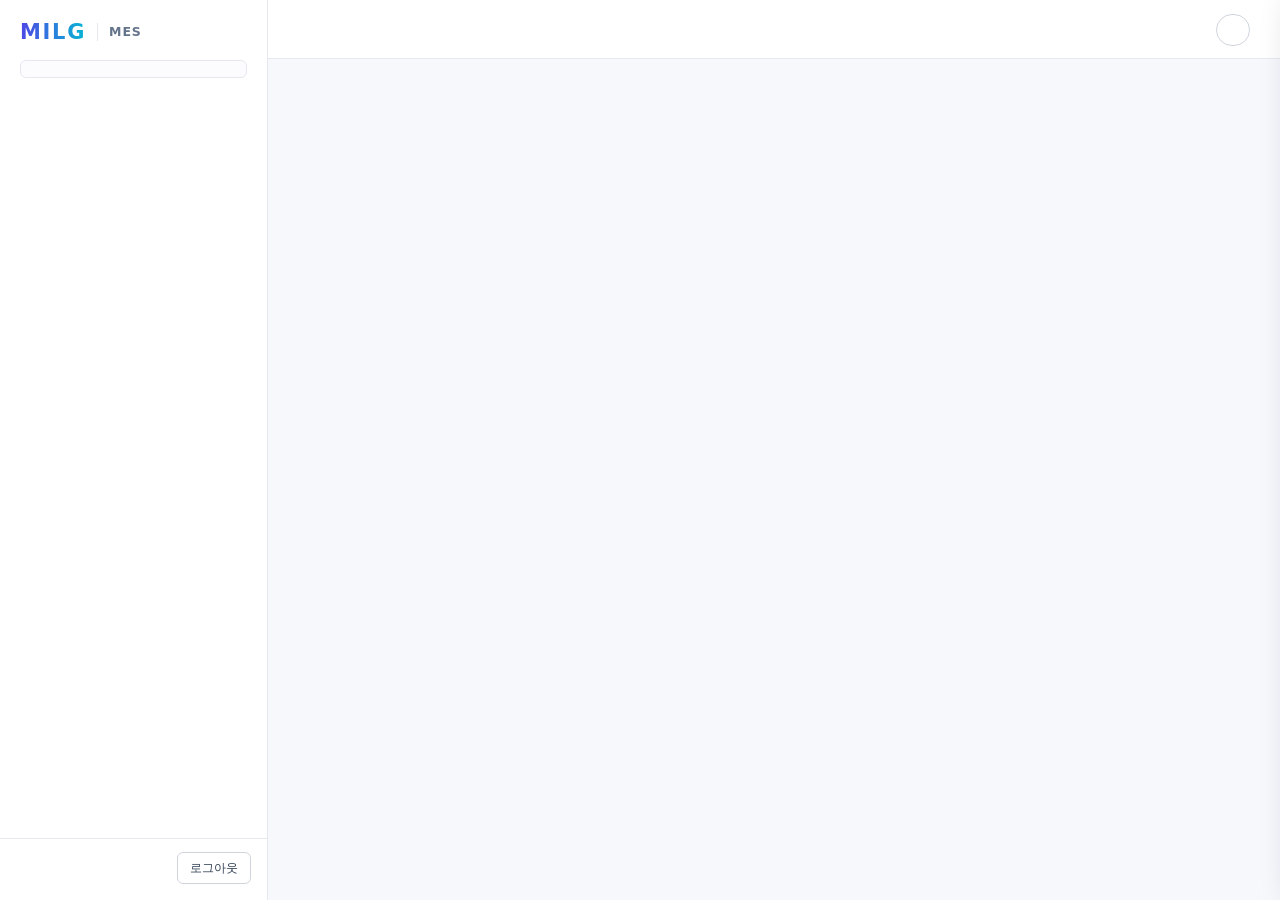
==== web/index.html @ d78b5c62 "MILG Trace 주력: 첫 화면 원인 분석, 설명문 제거, 현업 용어, 이름 통일" ====
<!doctype html>
<html lang="ko">
<head>
<meta charset="utf-8">
<meta name="viewport" content="width=device-width,initial-scale=1">
<title>MILG MES</title>
<link rel="stylesheet" href="css/style.css?v=615346ca">
<script>/* 화면을 그리기 전에 저장된 테마를 적용 — 깜빡임 방지 */
try{var t=localStorage.getItem("mlng_theme");if(t==="light"||t==="dark")document.documentElement.setAttribute("data-theme",t);}catch(e){}</script>
</head>
<body>
<div id="app">
  <aside id="rail">
    <div class="brand"><div class="mark">MILG</div><div class="nm">MES</div></div>
    <div class="plant" id="plant"></div>
    <nav id="nav"></nav>
    <div class="rfoot"><div id="who"></div><button class="out" id="logout">로그아웃</button></div>
  </aside>
  <main id="main">
    <header id="top">
      <div><div class="crumb" id="crumb"></div><h1 id="ttl"></h1></div>
      <div class="sp"></div>
      <div class="upd" id="upd"></div>
      <button class="themebtn" id="themebtn" title="화면 테마 바꾸기"></button>
    </header>
    <nav id="tabs" hidden></nav>
    <section id="view"></section>
  </main>
</div>

<aside id="drawer"><div class="dhead"><div><div class="crumb" id="dsub"></div><h3 id="dttl"></h3></div><button class="x" id="dclose" aria-label="닫기">×</button></div><div id="dbody"></div></aside>
<div id="shade"></div>

<div id="login"><div class="box">
  <div class="lmark">MILG</div>
  <h1>MILG MES</h1><p>MCT MES 와 같은 계정으로 로그인합니다</p>
  <label for="l-id">아이디</label><input class="in" id="l-id" autocomplete="username">
  <label for="l-pw">비밀번호</label><input class="in" id="l-pw" type="password" autocomplete="current-password">
  <div class="err" id="l-err"></div>
  <button class="btn pri" id="l-go" style="width:100%;margin-top:6px;padding:10px">로그인</button>
</div></div>

<div id="dlg"><div class="box">
  <h3>검사 결과 기록</h3>
  <div class="row"><label for="d-proc">공정</label><select class="in" id="d-proc"></select></div>
  <div class="row"><label for="d-lot">LOT</label><input class="in" id="d-lot" placeholder="HT-102410"></div>
  <div class="row"><label for="d-target">대상</label><input class="in" id="d-target" placeholder="타점·부품 번호 (선택)"></div>
  <div class="row"><label for="d-res">결과</label><select class="in" id="d-res"><option>불량</option><option>양호</option></select></div>
  <div class="row"><label for="d-code">불량 코드</label><select class="in" id="d-code"></select></div>
  <div class="row"><label for="d-qty">수량</label><input class="in" id="d-qty" type="number" min="1" value="1"></div>
  <div class="row"><label for="d-note">메모</label><input class="in" id="d-note"></div>
  <div class="err" id="d-msg" style="color:var(--danger);font-size:12.5px;min-height:16px"></div>
  <div class="act"><button class="btn" id="d-cancel">취소</button><button class="btn pri" id="d-save">저장</button></div>
</div></div>

<script src="js/build.js?v=f757119e"></script>
<script src="js/runtime.js?v=278a8aec"></script>
<script src="js/config.js?v=fb418eac"></script>
<script src="js/data.js?v=5019365e"></script>
<script src="js/core.js?v=113fc4b3"></script>
<script src="js/xlsx.js?v=d0769185"></script>
<script src="js/mod_common.js?v=69c2fc97"></script>
<script src="js/mod_line.js?v=c8025428"></script>
<script src="js/mod_press.js?v=6e820f8a"></script>
<script src="js/mod_weld.js?v=2e5af8d6"></script>
<script src="js/mod_heat.js?v=2b72d716"></script>
<script src="js/mod_mach.js?v=08c41587"></script>
<script src="js/mod_insp.js?v=5afa19bb"></script>
<script src="js/mod_plan.js?v=478bdb9b"></script>
<script src="js/catalog.js?v=3393c9ea"></script>
<script src="js/mod_buy.js?v=275c7b04"></script>
<script src="js/mod_ask.js?v=b11c6602"></script>
<script src="js/vendor/qrcode.js?v=18ae399f"></script>
<script src="js/trust.js?v=cbfe1a2c"></script>
<script src="js/mod_net.js?v=09a91a3f"></script>
<script src="js/mod_pass.js?v=6cf6ca07"></script>
<script src="js/mod_deal.js?v=0508c7e0"></script>
<script src="js/mod_agent.js?v=4ee466ca"></script>
<script src="js/mod_sync.js?v=8975e6bf"></script>
<script src="js/mod_fed.js?v=b12d218f"></script>
<script src="js/decide.js?v=0c44443b"></script>
<script src="js/stats.js?v=8c311be4"></script>
<script src="js/models.js?v=a2496b01"></script>
<script src="js/prove.js?v=74e70e18"></script>
<script src="js/mod_gate.js?v=46f5dcbf"></script>
<script src="js/mod_case.js?v=fe729a25"></script>
<script src="js/mod_cost.js?v=f2cebb17"></script>
<script src="js/mod_whatif.js?v=91aeac3c"></script>
<script src="js/mod_replay.js?v=176883e4"></script>
<script src="js/mod_shift.js?v=99f69ecb"></script>
<script src="js/mod_palette.js?v=700dd8e2"></script>
<script src="js/mod_models.js?v=6b872b33"></script>
<script src="js/mod_prove.js?v=a5848edd"></script>
<script src="js/mod_oee.js?v=f023a59f"></script>
<script src="js/mod_pop.js?v=79a6e753"></script>
<script src="js/mod_report.js?v=95b952f6"></script>
<script src="js/mod_assume.js?v=4100619f"></script>
<script src="js/mod_spc.js?v=ae3fef41"></script>
<script src="js/mod_ai.js?v=6830649d"></script>
<script src="js/mod_flow.js?v=acc7cbe6"></script>
<script src="js/boot.js?v=ff48c44d"></script>
</body>
</html>
---- web/css/style.css ----
/* 용접 품질 웹 — MCT MES 와 같은 디자인 토큰(색·모서리·왼쪽 기둥)을 그대로 쓴다.
   두 웹을 오갈 때 «다른 프로그램» 으로 느껴지지 않게 하는 것이 목적이다. */
:root{
  /* MLNG 테마 (Fresh) — 브랜드 층: 고객사 색으로 바꿀 때는 이 층만 바꾼다 */
  --brand:#4F46E5;--brand-strong:#4338CA;--brand-btn:#4F46E5;--brand-soft:#EEF0FF;--brand-line:#C7D2FE;
  --fresh:#06B6D4;--fresh-ink:#0E7490;--fresh-soft:#ECFEFF;--fresh-line:#A5F3FC;
  --rail:#FFFFFF;
  /* 상태 층 — 어느 고객사든 고정 */
  --danger:#D92D20;--danger-ink:#B42318;--danger-soft:#FEF3F2;--danger-line:#FECDCA;
  --warn:#DC6803;--warn-ink:#B54708;--warn-soft:#FFFAEB;--warn-line:#FEDF89;
  --ok-fill:#079455;--ok:#067647;--ok-soft:#ECFDF3;--ok-line:#ABEFC6;
  /* 바탕·글자 */
  --bg:#F7F8FC;--surface:#FFFFFF;--raise:#FCFCFE;--line:#E6E8F0;--line-2:#F2F4F8;--line-in:#D0D5DD;
  --ink:#0F172A;--ink-2:#334155;--muted:#64748B;--faint:#94A3B8;
  /* 기존 이름 → 새 토큰 */
  --accent:var(--brand);--accent-2:var(--brand-strong);--accent-soft:var(--brand-soft);--accent-line:var(--brand-line);
  --header:var(--brand);--header-2:var(--brand-strong);
  --chart-bar:#818CF8;--chart-grid:#F2F4F8;--chart-axis:#94A3B8;
  /* 공정 구분 — MCT = 인디고, 용접 = 시안 (주황·빨강·초록은 상태 전용) */
  --mct:#4F46E5;--weld:#0E7490;--weld-soft:#ECFEFF;--weld-line:#A5F3FC;
  --hl-row:#FFFBFA;--overlay:rgba(15,23,42,.18);--overlay-strong:rgba(15,23,42,.35);--shadow:rgba(15,23,42,.18);
  --login-bg:linear-gradient(135deg,#EEF0FF 0%,#ECFEFF 100%);
  --r:8px;--r-sm:6px;color-scheme:light;
}
*{box-sizing:border-box}
html,body{margin:0;height:100%}
body{background:var(--bg);color:var(--ink);
  font-family:"Pretendard","Apple SD Gothic Neo","Malgun Gothic","Noto Sans KR",system-ui,sans-serif;
  font-size:14px;line-height:1.5;-webkit-font-smoothing:antialiased}
button{font:inherit}
a{color:var(--accent)}

#app{display:grid;grid-template-columns:268px 1fr;height:100vh}
#main{display:flex;flex-direction:column;min-width:0;min-height:0}

/* ── 왼쪽 기둥 (MES 와 같은 구조) */
#rail{display:flex;flex-direction:column;min-height:0;color:#fff;
  background:var(--rail);box-shadow:1px 0 0 rgba(16,24,40,.14)}
#rail .brand{flex:none;display:flex;align-items:center;gap:11px;padding:20px 20px 16px;white-space:nowrap}
#rail .brand .mark{flex:none;font-weight:800;font-size:19px;letter-spacing:.06em;color:#fff;line-height:24px}
#rail .brand .nm{font-size:12.5px;font-weight:600;letter-spacing:.07em;color:rgba(255,255,255,.72);
  padding-left:11px;border-left:1px solid rgba(255,255,255,.28)}
#rail nav{flex:1;min-height:0;overflow-y:auto;padding:2px 12px 14px;display:flex;flex-direction:column;gap:2px}
.ngrp{font-size:10.5px;font-weight:700;letter-spacing:.1em;color:rgba(255,255,255,.5);padding:16px 11px 6px}
.ngrp:first-child{padding-top:4px}
#rail nav button,#rail nav a{display:flex;align-items:center;gap:11px;width:100%;background:transparent;border:0;
  color:rgba(255,255,255,.86);padding:10px 11px;border-radius:9px;font-size:13.5px;cursor:pointer;text-align:left;
  white-space:nowrap;text-decoration:none;transition:background .12s,color .12s}
#rail nav button:hover,#rail nav a:hover{background:rgba(255,255,255,.14);color:#fff}
#rail nav button.on{background:var(--brand);color:#fff;font-weight:700;box-shadow:0 2px 7px rgba(15,23,42,.22)}
#rail nav .ext{margin-top:8px;border:1px dashed rgba(255,255,255,.35)}
.ic{width:18px;height:18px;flex:none;fill:none;stroke:currentColor;stroke-width:1.7;stroke-linecap:round;stroke-linejoin:round}
.pill-n{margin-left:auto;font-size:11px;font-weight:700;background:var(--danger);color:#fff;border-radius:999px;padding:1px 7px}
#rail .rfoot{flex:none;display:flex;align-items:center;gap:10px;padding:13px 16px 16px;border-top:1px solid rgba(255,255,255,.15)}
#who{flex:1;min-width:0;font-size:12px;color:rgba(255,255,255,.82);overflow:hidden;text-overflow:ellipsis;white-space:nowrap}
#rail .out{flex:none;background:rgba(255,255,255,.14);border:1px solid rgba(255,255,255,.24);color:#fff;padding:6px 12px;
  border-radius:var(--r-sm);font-size:12px;cursor:pointer}

/* ── 상단 줄 */
#top{flex:none;display:flex;align-items:center;gap:14px;padding:18px 30px 14px;background:var(--surface);border-bottom:1px solid var(--line)}
#top h1{margin:0;font-size:21px;font-weight:750;letter-spacing:-.01em}
#top .sub{color:var(--muted);font-size:13px}
#top .sp{flex:1}
.mode{font-size:12px;font-weight:650;padding:4px 10px;border-radius:999px;border:1px solid var(--line-in);color:var(--ink-2);background:var(--raise)}
.mode.live{border-color:var(--ok-line);background:var(--ok-soft);color:var(--ok)}
.mode.demo{border-color:var(--warn-line);background:var(--warn-soft);color:var(--warn-ink)}

#view{flex:1;min-height:0;overflow:auto;padding:24px 30px 40px}

/* ── 공통 블록 */
.grid{display:grid;gap:16px}
.g2{grid-template-columns:repeat(2,minmax(0,1fr))}.g3{grid-template-columns:repeat(3,minmax(0,1fr))}.g4{grid-template-columns:repeat(4,minmax(0,1fr))}
@media(max-width:1180px){.g3,.g4{grid-template-columns:repeat(2,minmax(0,1fr))}}
.card{background:var(--surface);border:1px solid var(--line);border-radius:var(--r);padding:18px 20px;min-width:0}
.card h2{margin:0 0 12px;font-size:15.5px;font-weight:720;display:flex;align-items:center;gap:8px}
.card h2 .more{margin-left:auto;font-size:12.5px;font-weight:600;text-decoration:none}
.card .note{color:var(--muted);font-size:12.5px;margin:8px 0 0}
.sec{margin:26px 0 12px;font-size:13px;font-weight:750;color:var(--muted);letter-spacing:.04em}
.kpi .lab{font-size:12.5px;color:var(--muted);font-weight:600}
.kpi .val{font-size:30px;font-weight:780;letter-spacing:-.02em;margin-top:2px}
.kpi .val small{font-size:14px;color:var(--muted);font-weight:600;margin-left:4px}
.kpi .foot{font-size:12.5px;color:var(--ink-2);margin-top:4px}
.proc{display:inline-flex;align-items:center;gap:6px;font-size:11.5px;font-weight:750;padding:2px 8px;border-radius:999px}
.proc.mct{background:var(--accent-soft);color:var(--mct);border:1px solid var(--accent-line)}
.proc.spot,.proc.arc,.proc.weld{background:var(--weld-soft);color:var(--weld);border:1px solid var(--weld-line)}
.lane{border-top:3px solid var(--mct)}.lane.w{border-top-color:var(--weld)}

.tag{display:inline-block;font-size:12px;font-weight:700;padding:2px 9px;border-radius:999px}
.t-경보,.t-danger{background:var(--danger-soft);color:var(--danger-ink);border:1px solid var(--danger-line)}
.t-주의,.t-warn{background:var(--warn-soft);color:var(--warn-ink);border:1px solid var(--warn-line)}
.t-안정,.t-info{background:var(--ok-soft);color:var(--ok);border:1px solid var(--ok-line)}

table.tb{width:100%;border-collapse:collapse;font-size:13.5px}
.tb th{text-align:left;font-size:12px;color:var(--muted);font-weight:650;padding:8px 10px;border-bottom:1px solid var(--line);
  background:var(--raise);position:sticky;top:0}
.tb td{padding:9px 10px;border-bottom:1px solid var(--line-2);vertical-align:middle}
.tb td.n,.tb th.n{text-align:right;font-variant-numeric:tabular-nums}
.tb tr.hl td{background:var(--hl-row)}
.tbwrap{max-height:520px;overflow:auto;border:1px solid var(--line);border-radius:var(--r-sm)}

.alist{display:flex;flex-direction:column;gap:8px}
.al{display:flex;gap:12px;align-items:flex-start;padding:12px 14px;border:1px solid var(--line);border-radius:var(--r-sm);background:var(--raise)}
.al .lv{width:8px;align-self:stretch;border-radius:4px;background:var(--faint)}
.al.danger .lv{background:var(--danger)}.al.warn .lv{background:var(--warn)}.al.info .lv{background:var(--brand)}
.al .tt{font-weight:700;font-size:14px}.al .bd{color:var(--ink-2);font-size:13px;margin-top:2px}
.al .mt{color:var(--muted);font-size:12px;margin-top:4px;display:flex;gap:8px;align-items:center;flex-wrap:wrap}

.seg{display:inline-flex;border:1px solid var(--line-in);border-radius:var(--r-sm);overflow:hidden}
.seg button{border:0;background:var(--surface);padding:6px 14px;font-size:13px;cursor:pointer;color:var(--ink-2)}
.seg button.on{background:var(--accent);color:#fff;font-weight:650}
.tools{display:flex;gap:10px;align-items:center;flex-wrap:wrap;margin-bottom:12px}
.btn{border:1px solid var(--line-in);background:var(--surface);color:var(--ink);padding:7px 14px;border-radius:var(--r-sm);cursor:pointer;font-size:13px}
.btn.pri{background:var(--accent);border-color:var(--accent);color:#fff;font-weight:650}
.btn.sm{padding:4px 10px;font-size:12.5px}
input.in,select.in,textarea.in{border:1px solid var(--line-in);border-radius:var(--r-sm);padding:7px 10px;font:inherit;font-size:13.5px;background:var(--surface);color:var(--ink)}

.bars{display:flex;align-items:flex-end;gap:8px;height:150px;padding-top:6px}
.bars .b{flex:1;display:flex;flex-direction:column;align-items:center;gap:4px;min-width:0}
.bars .b i{display:block;width:100%;background:var(--chart-bar);border-radius:5px 5px 0 0}
.bars .b span{font-size:11px;color:var(--muted)}
.bars .b em{font-size:11px;color:var(--ink-2);font-style:normal}

.beadmap{display:flex;flex-direction:column;gap:10px}
.beadrow{display:flex;gap:10px;align-items:center}
.beadrow .lab{width:70px;flex:none;font-size:12.5px;color:var(--muted);font-weight:650}
.beads{display:flex;flex-wrap:wrap;gap:4px}
.beads i{width:22px;height:22px;border-radius:5px;display:block;cursor:default}

.flow{display:flex;align-items:stretch;gap:0;flex-wrap:wrap}
.flow .st{flex:1;min-width:150px;padding:14px;border:1px solid var(--line);background:var(--raise);border-radius:var(--r-sm);font-size:13px}
.flow .st b{display:block;font-size:13.5px;margin-bottom:4px}
.flow .ar{align-self:center;padding:0 8px;color:var(--faint);font-size:18px}
.empty{padding:26px;text-align:center;color:var(--muted);font-size:13.5px}
.fig{max-width:100%;border:1px solid var(--line);border-radius:var(--r-sm)}

/* ── 로그인 */
#login{position:fixed;inset:0;display:none;align-items:center;justify-content:center;background:linear-gradient(180deg,var(--header-2),var(--header))}
#login .box{width:380px;background:var(--surface);border-radius:14px;padding:30px 30px 24px;box-shadow:0 18px 50px rgba(15,23,42,.3)}
#login h1{margin:0 0 4px;font-size:20px}#login p{margin:0 0 18px;color:var(--muted);font-size:13px}
#login label{display:block;font-size:12.5px;font-weight:650;color:var(--ink-2);margin:10px 0 4px}
#login input{width:100%}
#login .err{color:var(--danger);font-size:12.5px;min-height:18px;margin-top:8px}

/* ── 기록 창 */
#dlg{position:fixed;inset:0;display:none;align-items:center;justify-content:center;background:var(--overlay-strong);z-index:50}
#dlg .box{width:420px;background:var(--surface);border-radius:12px;padding:22px 24px;box-shadow:0 18px 50px rgba(15,23,42,.3)}
#dlg h3{margin:0 0 12px;font-size:16px}
#dlg .row{display:flex;flex-direction:column;gap:4px;margin-bottom:10px}
#dlg .row label{font-size:12.5px;font-weight:650;color:var(--ink-2)}
#dlg .act{display:flex;justify-content:flex-end;gap:8px;margin-top:6px}

/* ── 현업형 보강: 경로 표시, 갱신 시각, 상세 서랍, 상태 점 */
#top{padding:14px 30px 12px}
#top h1{font-size:20px}
.crumb{font-size:12px;color:var(--muted);font-weight:600;letter-spacing:.02em;margin-bottom:2px}
.upd{font-size:12px;color:var(--muted);white-space:nowrap}
.dot{display:inline-block;width:8px;height:8px;border-radius:50%;margin-right:6px;vertical-align:1px;background:var(--faint)}
.dot.ok{background:var(--ok-fill)}.dot.warn{background:var(--warn)}.dot.danger{background:var(--danger)}
.kpi{padding:16px 18px}
.kpi .val{font-size:28px}
.kpi.click{cursor:pointer;transition:border-color .12s,box-shadow .12s}
.kpi.click:hover{border-color:var(--accent-line);box-shadow:0 2px 10px rgba(0,78,161,.08)}
.tb tbody tr.click{cursor:pointer}
.tb tbody tr.click:hover td{background:var(--accent-soft)}
.lst{display:flex;flex-direction:column}
.lst .it{display:flex;align-items:center;gap:12px;padding:11px 2px;border-bottom:1px solid var(--line-2)}
.lst .it:last-child{border-bottom:0}
.lst .it .m{flex:1;min-width:0}
.lst .it .t{font-weight:650;font-size:13.5px;white-space:nowrap;overflow:hidden;text-overflow:ellipsis}
.lst .it .s{font-size:12px;color:var(--muted)}
.lst .it .r{font-size:12px;color:var(--muted);white-space:nowrap}
.stat{display:grid;grid-template-columns:1fr auto;gap:8px 16px;font-size:13.5px}
.stat dt{color:var(--muted)}.stat dd{margin:0;text-align:right;font-weight:650;font-variant-numeric:tabular-nums}
.gauge{height:8px;background:var(--line-2);border-radius:4px;position:relative;margin-top:6px}
.gauge .band{position:absolute;top:0;bottom:0;background:var(--ok-line);border:1px solid var(--ok-fill);border-radius:4px}
.gauge .pin{position:absolute;top:-4px;width:3px;height:16px;border-radius:2px;background:var(--ink)}
#drawer{position:fixed;top:0;right:0;bottom:0;width:440px;max-width:94vw;background:var(--surface);z-index:40;box-shadow:-10px 0 30px var(--shadow);
  transform:translateX(105%);transition:transform .18s ease;display:flex;flex-direction:column}
#drawer.on{transform:none}
#drawer .dhead{display:flex;align-items:flex-start;gap:10px;padding:18px 22px 14px;border-bottom:1px solid var(--line)}
#drawer h3{margin:0;font-size:17px}
#drawer .x{margin-left:auto;border:0;background:transparent;font-size:24px;line-height:1;color:var(--muted);cursor:pointer}
#dbody{flex:1;overflow:auto;padding:18px 22px 24px}
#dbody .blk{margin-bottom:20px}
#dbody .blk h4{margin:0 0 10px;font-size:12.5px;color:var(--muted);letter-spacing:.04em}
#shade{position:fixed;inset:0;background:var(--overlay);z-index:39;display:none}
#shade.on{display:block}
.lmark{font-weight:800;color:var(--accent);font-size:20px;letter-spacing:.06em;margin-bottom:14px}


/* ── Fresh: 밝은 왼쪽 기둥 + 인디고→시안 워드마크 ───────────── */
#rail{background:var(--rail);color:var(--ink);box-shadow:none;border-right:1px solid var(--line)}
#rail .brand .mark{background:linear-gradient(90deg,var(--brand) 0%,var(--fresh) 100%);-webkit-background-clip:text;background-clip:text;color:transparent;font-size:21px;letter-spacing:.08em}
#rail .brand .nm{color:var(--muted);border-left-color:var(--line)}
.ngrp{color:var(--faint)}
#rail nav button,#rail nav a{color:var(--ink-2)}
#rail nav button:hover,#rail nav a:hover{background:var(--line-2);color:var(--ink)}
#rail nav button.on{background:var(--brand-soft);color:var(--brand);font-weight:700;box-shadow:inset 3px 0 0 var(--brand)}
#rail nav .ext{border:1px dashed var(--line-in);color:var(--brand)}
#rail .rfoot{border-top-color:var(--line)}
#who{color:var(--muted)}
#rail .out{background:var(--surface);border-color:var(--line-in);color:var(--ink-2)}
#rail .out:hover{background:var(--line-2)}
#top{border-bottom-color:var(--line)}
.kpi.click:hover{border-color:var(--brand-line);box-shadow:0 4px 16px rgba(79,70,229,.10)}
.btn.pri{background:var(--brand-btn);border-color:var(--brand-btn);color:#fff}
.btn.pri:hover{filter:brightness(.92)}
.seg button.on{background:var(--brand-btn);color:#fff}
#login{background:var(--login-bg)}
#login .box{box-shadow:0 18px 50px rgba(79,70,229,.16)}
.lmark{background:linear-gradient(90deg,var(--brand),var(--fresh));-webkit-background-clip:text;background-clip:text;color:transparent;font-size:24px}
.card h2 .more,.more{color:var(--brand)}


/* ── 다크 모드 — 같은 토큰 이름에 어두운 값만 바꿔 넣는다.
   시스템 설정을 따르되(data-theme 없음), 화면의 단추로 고정할 수 있다. */
@media (prefers-color-scheme: dark){ :root:not([data-theme="light"]){ --brand:#818CF8;--brand-strong:#A5B4FC;--brand-btn:#5B5BF0;--brand-soft:#1E2150;--brand-line:#3B4195;
  --fresh:#22D3EE;--fresh-ink:#67E8F9;--fresh-soft:#0B2A33;--fresh-line:#155E75;--rail:#0F1424;
  --danger:#F04438;--danger-ink:#FDA29B;--danger-soft:#2D1416;--danger-line:#7A271A;
  --warn:#F79009;--warn-ink:#FEC84B;--warn-soft:#2B2009;--warn-line:#7A4A0B;
  --ok-fill:#17B26A;--ok:#75E0A7;--ok-soft:#0C2A1E;--ok-line:#0B6B44;
  --bg:#0B1020;--surface:#121829;--raise:#161D31;--line:#242C44;--line-2:#1B2237;--line-in:#38435F;
  --ink:#E6E9F2;--ink-2:#C3C9D8;--muted:#8C95AB;--faint:#5E6880;
  --chart-bar:#6366F1;--chart-grid:#1B2237;--chart-axis:#5E6880;
  --mct:#A5B4FC;--weld:#67E8F9;--weld-soft:#0B2A33;--weld-line:#155E75;
  --hl-row:#22161C;--overlay:rgba(0,0,0,.45);--overlay-strong:rgba(0,0,0,.6);--shadow:rgba(0,0,0,.5);
  --login-bg:linear-gradient(135deg,#141A3A 0%,#0B2A33 100%);color-scheme:dark; } }
:root[data-theme="dark"]{ --brand:#818CF8;--brand-strong:#A5B4FC;--brand-btn:#5B5BF0;--brand-soft:#1E2150;--brand-line:#3B4195;
  --fresh:#22D3EE;--fresh-ink:#67E8F9;--fresh-soft:#0B2A33;--fresh-line:#155E75;--rail:#0F1424;
  --danger:#F04438;--danger-ink:#FDA29B;--danger-soft:#2D1416;--danger-line:#7A271A;
  --warn:#F79009;--warn-ink:#FEC84B;--warn-soft:#2B2009;--warn-line:#7A4A0B;
  --ok-fill:#17B26A;--ok:#75E0A7;--ok-soft:#0C2A1E;--ok-line:#0B6B44;
  --bg:#0B1020;--surface:#121829;--raise:#161D31;--line:#242C44;--line-2:#1B2237;--line-in:#38435F;
  --ink:#E6E9F2;--ink-2:#C3C9D8;--muted:#8C95AB;--faint:#5E6880;
  --chart-bar:#6366F1;--chart-grid:#1B2237;--chart-axis:#5E6880;
  --mct:#A5B4FC;--weld:#67E8F9;--weld-soft:#0B2A33;--weld-line:#155E75;
  --hl-row:#22161C;--overlay:rgba(0,0,0,.45);--overlay-strong:rgba(0,0,0,.6);--shadow:rgba(0,0,0,.5);
  --login-bg:linear-gradient(135deg,#141A3A 0%,#0B2A33 100%);color-scheme:dark; }
.themebtn{border:1px solid var(--line-in);background:var(--surface);color:var(--ink-2);border-radius:999px;padding:5px 12px;font-size:12.5px;cursor:pointer;display:inline-flex;align-items:center;gap:6px}
.themebtn:hover{background:var(--line-2)}
.themebtn svg{width:15px;height:15px;fill:none;stroke:currentColor;stroke-width:1.8;stroke-linecap:round;stroke-linejoin:round}

.proc.data{background:var(--line-2);color:var(--ink-2);border:1px solid var(--line-in)}
.fig{background:#fff}

/* ── 용접 현황 */
.g21{grid-template-columns:minmax(0,2fr) minmax(0,1fr)}
@media(max-width:1180px){.g21{grid-template-columns:minmax(0,1fr)}}
.h2sub{font-size:12.5px;font-weight:500;color:var(--muted)}
.seg.sm button{padding:5px 11px;font-size:12.5px}
.chart{width:100%;height:auto;display:block}
.chart .grid{stroke:var(--chart-grid);stroke-width:1}
.chart .ax{font-size:11px;fill:var(--muted);font-variant-numeric:tabular-nums}
.chart .band{fill:var(--ok-fill);opacity:.14}
.chart .lobe{fill:var(--ok-fill);fill-opacity:.12;stroke:var(--ok-fill);stroke-width:1.5}
.chart .lim{stroke:var(--warn);stroke-width:1.2;stroke-dasharray:5 4}
.chart .ma{fill:none;stroke:var(--brand);stroke-width:1.8;stroke-linejoin:round}
.chart .pt{fill:var(--chart-axis);opacity:.42}
.chart .pt.out{fill:var(--warn);opacity:.85}
.chart .pt.bad{fill:var(--danger);opacity:1;stroke:var(--surface);stroke-width:1.5}
.mstrip{display:grid;grid-template-columns:repeat(5,minmax(0,1fr));gap:1px;background:var(--line-2);border:1px solid var(--line-2);border-radius:var(--r-sm);overflow:hidden;margin-top:12px}
.mstrip>div{background:var(--surface);padding:9px 12px;min-width:0}
.mstrip span{display:block;font-size:11.5px;color:var(--muted);font-weight:600}
.mstrip b{font-size:15px;font-variant-numeric:tabular-nums;white-space:nowrap}
.mstrip em{font-style:normal;font-size:11.5px;color:var(--muted);margin-left:3px}
@media(max-width:700px){.mstrip{grid-template-columns:repeat(2,minmax(0,1fr))}}
.legend{display:flex;flex-wrap:wrap;gap:6px 14px;margin-top:10px;font-size:12px;color:var(--ink-2)}
.legend i{display:inline-block;width:12px;height:10px;border-radius:2px;margin-right:6px;vertical-align:-1px}
.legend .l-band{background:var(--ok-fill);opacity:.3}
.legend .l-lobe{background:transparent;border:1.5px solid var(--ok-fill)}
.legend .l-lim{height:0;border-top:2px dashed var(--warn);border-radius:0;vertical-align:3px}
.legend .l-ma{height:2px;background:var(--brand);vertical-align:3px}
.legend .l-out{width:8px;height:8px;border-radius:50%;background:var(--warn)}
.legend .l-bad{width:9px;height:9px;border-radius:50%;background:var(--danger)}
.cond{display:flex;flex-direction:column;gap:12px}
.crow{display:grid;grid-template-columns:56px minmax(0,1fr) 54px;align-items:center;gap:6px 12px}
.crow .cl{font-size:13px;font-weight:650}
.crow .cr{font-size:12.5px;color:var(--muted);text-align:right;font-variant-numeric:tabular-nums}
.crow .cr b{color:var(--danger-ink);font-size:14px}
.crow .cw{grid-column:2/4;font-size:12px;color:var(--muted);margin-top:-4px}
.crow .cw b{color:var(--ink-2);font-weight:650}
.stack{display:flex;height:14px;border-radius:4px;overflow:hidden;gap:2px}
.stack i,.legend i.s-안정,.legend i.s-주의,.legend i.s-경보{display:block}
.legend i.s-안정,.legend i.s-주의,.legend i.s-경보{display:inline-block}
.s-안정{background:var(--ok-fill);opacity:.55}.s-주의{background:var(--warn);opacity:.8}.s-경보{background:var(--danger)}
.legend .l-tri{width:0;height:0;border-radius:0;border-left:5px solid transparent;border-right:5px solid transparent;border-bottom:8px solid var(--warn);vertical-align:0}
.card h2{flex-wrap:wrap}.proc,.seg button,.h2sub{white-space:nowrap}
.chart.lobe-c{max-width:520px;margin:0 auto}
.mstrip b{display:block;overflow:hidden;text-overflow:ellipsis}.mstrip b em{display:inline}
.mstrip{grid-template-columns:1fr 1fr 1.6fr 1fr 1fr}@media(max-width:700px){.mstrip{grid-template-columns:repeat(2,minmax(0,1fr))}}

/* ═══ MLNG MES 공용 셸 + 공정 모듈 ═══════════════════════════ */
:root{--c1:#4F46E5;--c2:#0891B2;--c3:#9333EA;--c4:#64748B;
  --heat:#C11574;--heat-soft:#FDF2FA;--heat-line:#FCCEEE;--press:#475467;--mach:#4F46E5;--insp:#067647}
@media (prefers-color-scheme: dark){ :root:not([data-theme="light"]){ --c1:#818CF8;--c2:#22D3EE;--c3:#C084FC;--c4:#94A3B8;
  --heat:#F670C7;--heat-soft:#2E0F22;--heat-line:#851651;--press:#98A2B3;--mach:#A5B4FC;--insp:#75E0A7 } }
:root[data-theme="dark"]{ --c1:#818CF8;--c2:#22D3EE;--c3:#C084FC;--c4:#94A3B8;
  --heat:#F670C7;--heat-soft:#2E0F22;--heat-line:#851651;--press:#98A2B3;--mach:#A5B4FC;--insp:#75E0A7 }

#rail .plant{flex:none;margin:0 20px 10px;padding:8px 11px;border:1px solid var(--line);border-radius:var(--r-sm);font-size:12px;color:var(--ink-2);background:var(--raise);font-weight:600}
.muted{color:var(--muted)}
.tsum{color:var(--muted);font-size:12.5px;margin-left:auto}.tsum b{color:var(--ink)}
.sub3{font-size:14px;font-weight:720;margin:22px 0 10px}.sub3 .muted{font-weight:500;font-size:12.5px}
.click{cursor:pointer}
.lst .it.click:hover,.al.click:hover{background:var(--line-2)}
.al.click{border-radius:var(--r-sm)}

.proc.p-heat{background:var(--heat-soft);color:var(--heat);border:1px solid var(--heat-line)}
.proc.p-weld{background:var(--weld-soft);color:var(--weld);border:1px solid var(--weld-line)}
.proc.p-mach,.proc.p-mct{background:var(--brand-soft);color:var(--mach);border:1px solid var(--brand-line)}
.proc.p-press{background:var(--line-2);color:var(--press);border:1px solid var(--line-in)}
.proc.p-insp{background:var(--ok-soft);color:var(--insp);border:1px solid var(--ok-line)}
.proc.p-data{background:var(--line-2);color:var(--ink-2);border:1px solid var(--line-in)}
.tag.j-ok{background:var(--ok-soft);color:var(--ok);border:1px solid var(--ok-line)}
.tag.j-warn{background:var(--warn-soft);color:var(--warn-ink);border:1px solid var(--warn-line)}
.tag.j-danger{background:var(--danger-soft);color:var(--danger-ink);border:1px solid var(--danger-line)}
.chip{display:inline-block;font-size:11px;font-weight:700;padding:1px 8px;border-radius:999px;white-space:nowrap}
.chip.c-ok{background:var(--ok-soft);color:var(--ok);border:1px solid var(--ok-line)}
.chip.c-ext{background:var(--brand-soft);color:var(--brand);border:1px solid var(--brand-line)}
.chip.c-off{background:var(--line-2);color:var(--muted);border:1px dashed var(--line-in)}

/* 공정 흐름 · 라인 흐름도 · LOT 이력 — 같은 «화살표로 잇는 칸» 구조 */
.route,.flow,.tchain{display:flex;align-items:stretch;gap:0;overflow-x:auto;padding-bottom:4px}
.arrow{flex:none;width:26px;position:relative}
.arrow::before{content:"";position:absolute;left:5px;right:7px;top:50%;border-top:2px solid var(--line-in)}
.arrow::after{content:"";position:absolute;right:4px;top:calc(50% - 4px);border:5px solid transparent;border-left-color:var(--line-in);border-right:0}
.step{flex:1;min-width:150px;position:relative;border:1px solid var(--line);border-radius:var(--r);padding:12px 14px;background:var(--raise)}
.step.click:hover{border-color:var(--brand-line);box-shadow:0 4px 14px rgba(79,70,229,.10)}
.step.st-off{background:transparent;border-style:dashed}
.step .sq{font-size:11px;color:var(--faint);font-weight:700}
.step .nm{font-weight:720;font-size:14px;margin-top:1px}
.step .eq{font-size:12px;color:var(--muted)}
.step .kv{font-size:20px;font-weight:780;margin-top:8px;font-variant-numeric:tabular-nums}
.step .kv.warn{color:var(--warn-ink)}.step .kv.danger{color:var(--danger-ink)}
.step .sb{font-size:12px;color:var(--ink-2);margin-top:2px}
.step.st-off .sb,.step.st-ext .sb{color:var(--muted);margin-top:10px}
.step .chip{position:absolute;top:10px;right:10px}
.stn{flex:1;min-width:132px;border:1px solid var(--line);border-top:3px solid var(--ok-fill);border-radius:var(--r-sm);padding:10px 12px;background:var(--raise)}
.stn.s-warn{border-top-color:var(--warn)}
.stn .sn{font-weight:720;font-size:13.5px;margin-bottom:6px}
.stn .sv{display:flex;align-items:baseline;gap:6px;font-size:12.5px;padding:2px 0}
.stn .sv span{flex:1;color:var(--muted);white-space:nowrap;overflow:hidden;text-overflow:ellipsis}
.stn .sv b{font-variant-numeric:tabular-nums}.stn .sv em{font-style:normal;color:var(--faint);font-size:11px;width:22px}
.tnode{flex:1;min-width:128px;border:1px solid var(--line);border-radius:var(--r-sm);padding:10px 12px;background:var(--raise)}
.tnode .a{font-size:11.5px;color:var(--muted);font-weight:650}.tnode .b{font-weight:750;font-size:14px;margin:2px 0}.tnode .c{font-size:12px;color:var(--ink-2)}
.tnode.t-mat{border-top:3px solid var(--c4)}.tnode.t-done{border-top:3px solid var(--heat)}
.tnode.t-off,.tnode.t-ext{border-style:dashed;background:transparent}.tnode.t-off .b,.tnode.t-ext .b{color:var(--faint)}.tnode.t-off .c,.tnode.t-ext .c{color:var(--muted)}
.tnode.click:hover{border-color:var(--brand-line)}
.prog{display:inline-flex;gap:4px}.prog i{width:14px;height:6px;border-radius:3px;background:var(--line-in)}
.prog i.done{background:var(--heat)}.prog i.na{background:transparent;border:1px dashed var(--line-in)}

/* 가로 막대 목록 · 비교 */
.hbars{display:flex;flex-direction:column;gap:9px}
.hb{display:grid;grid-template-columns:minmax(110px,1.2fr) 2fr 56px 40px;align-items:center;gap:10px;font-size:12.5px}
.hb span{color:var(--ink-2);overflow:hidden;text-overflow:ellipsis;white-space:nowrap}
.hb div{background:var(--line-2);border-radius:4px;height:12px}.hb i{display:block;height:12px;border-radius:4px;background:var(--chart-bar);max-width:100%}
.hb b{text-align:right;font-variant-numeric:tabular-nums}.hb em{font-style:normal;color:var(--muted);text-align:right}
.cmp{display:grid;grid-template-columns:1fr 1fr;gap:1px;background:var(--line-2);border:1px solid var(--line-2);border-radius:var(--r-sm);overflow:hidden}
.cmp>div{background:var(--surface);padding:12px 14px}.cmp span{display:block;font-size:12px;color:var(--muted);font-weight:600}
.cmp b{font-size:22px;font-variant-numeric:tabular-nums}.cmp em{font-style:normal;font-size:11.5px;color:var(--muted);margin-left:4px}

/* 그림 */
.chart .ln{fill:none;stroke-width:1.7;stroke-linejoin:round}
.chart .ln.s1{stroke:var(--c1)}.chart .ln.s2{stroke:var(--c2)}.chart .ln.s3{stroke:var(--c3)}.chart .ln.s4{stroke:var(--c4)}
.chart .pt.soft{fill:var(--chart-axis);opacity:.55}
.chart .bar{fill:var(--chart-bar)}.chart .bar.over{fill:var(--warn)}
.chart .ax.ref{fill:var(--warn-ink);font-weight:650}
.legend .l-s1{height:2px;background:var(--c1);vertical-align:3px}.legend .l-s2{height:2px;background:var(--c2);vertical-align:3px}
.legend .l-s3{height:2px;background:var(--c3);vertical-align:3px}.legend .l-s4{height:2px;background:var(--c4);vertical-align:3px}
.legend .l-barok{background:var(--chart-bar)}.legend .l-barover{background:var(--warn)}
.legend .l-dot{width:7px;height:7px;border-radius:50%;background:var(--chart-axis)}
.pch{margin-bottom:14px}.pch .pt2{font-size:12.5px;font-weight:650;margin-bottom:2px}.pch .pt2 .muted{font-weight:500;font-size:11.5px;margin-left:6px}
#dbody .tb{font-size:12.5px}#dbody .tb td{padding:6px 8px}
.tb td,.tb th{white-space:nowrap}.tbx{overflow-x:auto}
@media(max-width:1180px){.g2{grid-template-columns:minmax(0,1fr)}}
.tnode.sel{box-shadow:0 0 0 2px var(--brand-line)}.tnode.t-done.p-press{border-top-color:var(--press)}
.mstrip.eq{grid-template-columns:repeat(5,minmax(0,1fr))}@media(max-width:700px){.mstrip.eq{grid-template-columns:repeat(2,minmax(0,1fr))}}
/* 검사 모듈 */
.eff{display:inline-block;width:90px;height:10px;background:var(--line-2);border-radius:3px;vertical-align:middle;position:relative;overflow:hidden}
.eff i{position:absolute;top:0;height:10px;border-radius:3px;left:0}.eff i.pos{background:var(--warn)}.eff i.neg{background:var(--c1)}
.boxes{display:grid;grid-template-columns:repeat(2,minmax(0,1fr));gap:18px 28px}
@media(max-width:900px){.boxes{grid-template-columns:minmax(0,1fr)}}
.bxg .bl{font-size:13px;font-weight:650;margin-bottom:6px}.bxg .bl .muted{font-weight:500;font-size:11.5px;margin-left:6px}
.bxr{display:grid;grid-template-columns:48px 1fr;align-items:center;gap:8px;font-size:12px;color:var(--muted);margin:4px 0}
.bx{position:relative;height:16px}
.bx .wh{position:absolute;top:7px;height:2px;background:var(--line-in)}
.bx .bo{position:absolute;top:2px;height:12px;border-radius:3px;opacity:.85}.bx .bo.ok{background:var(--chart-bar)}.bx .bo.ng{background:var(--danger)}
.bx .md{position:absolute;top:0;width:2px;height:16px;background:var(--ink)}
.tnode.t-done.p-insp{border-top-color:var(--insp)}
.chart .bar.est{fill:var(--chart-bar);fill-opacity:.35;stroke:var(--chart-bar);stroke-dasharray:3 2}
.legend .l-barest{background:transparent;border:1px dashed var(--chart-bar)}
.tnode.t-done.p-weld{border-top-color:var(--weld)}
.proc.p-plan{background:var(--brand-soft);color:var(--brand);border:1px solid var(--brand-line)}
.sug{border:1px solid var(--line);border-radius:var(--r-sm);padding:10px 12px;margin-bottom:10px;background:var(--raise)}
.sug .sh{font-size:13.5px;margin-bottom:6px;display:flex;gap:6px;align-items:center}.sug .stat{font-size:12.5px;gap:4px 12px}.sug .btn{margin-top:8px}
.legend .l-s3{height:2px;background:var(--c3);vertical-align:3px}
/* 라인 운영 */
.lflow{display:flex;align-items:stretch;overflow-x:auto;padding:4px 2px 8px;gap:0}
.lnode{flex:1;min-width:190px;border:1px solid var(--line);border-radius:var(--r);padding:12px 12px 8px;background:var(--raise);cursor:pointer;display:flex;flex-direction:column;gap:6px}
.lnode.side{background:transparent;border-style:dashed}
.lnode.sel{box-shadow:0 0 0 2px var(--brand-line);border-color:var(--brand-line)}
.lnode.bott{border-color:var(--danger-line);box-shadow:0 0 0 2px var(--danger-line)}
.lnode .lh{display:flex;gap:6px;align-items:center;flex-wrap:wrap}
.lnode .ln{font-weight:740;font-size:14px}.lnode .le{font-size:11.5px;color:var(--muted);margin-top:-4px}
.lnode .lk{display:flex;align-items:center;gap:6px;font-size:12px;color:var(--muted)}
.lnode .lk .lq{width:100%;min-width:0;font-weight:700;font-variant-numeric:tabular-nums;padding:5px 8px}
.lnode .lk em{font-style:normal;white-space:nowrap}
.lnode .lsl{display:flex;align-items:center;gap:8px}.lnode .lsl input{flex:1;accent-color:var(--brand-btn);min-width:0}.lnode .lsl b{font-size:12.5px;width:40px;text-align:right;font-variant-numeric:tabular-nums}
.lnode .lst2{display:grid;grid-template-columns:1fr auto;gap:2px 8px;font-size:12px;margin:0}.lnode .lst2 dt{color:var(--muted)}.lnode .lst2 dd{margin:0;text-align:right;font-weight:650;font-variant-numeric:tabular-nums}
.lnode .use{height:6px;background:var(--line-2);border-radius:3px;overflow:hidden}.lnode .use i{display:block;height:6px;background:var(--ok-fill)}.lnode .use i.hi{background:var(--warn)}.lnode .use i.over{background:var(--danger)}
.lnode .uset{font-size:11.5px}.lnode .uset .lcap{width:80px;padding:3px 6px;font-size:12px}
.chart.spk{margin-top:2px;opacity:.9}.chart.spk .grid,.chart.spk .ax{display:none}
.lgap{flex:none;width:86px;display:flex;flex-direction:column;align-items:center;justify-content:center;gap:2px;position:relative;padding:0 4px}
.lgap .ga{width:100%;height:0;border-top:2px solid var(--line-in);position:relative;margin-bottom:6px}
.lgap .ga::after{content:"";position:absolute;right:-2px;top:-6px;border:5px solid transparent;border-left-color:var(--line-in)}
.lgap .gv{font-weight:780;font-size:14px;font-variant-numeric:tabular-nums}.lgap .gl{font-size:10.5px;color:var(--muted)}
.lgap.g-up .gv{color:var(--warn-ink)}.lgap.g-down .gv{color:var(--danger-ink)}.lgap.g-ok .gv{color:var(--ok)}
.lgap .lw{width:78px;padding:3px 5px;font-size:11px;margin-top:4px;text-align:center}
.kpi .val .tgt{width:150px;font-size:24px;font-weight:780;padding:2px 8px}
.adj{font-size:13px;padding:8px 0;border-bottom:1px solid var(--line-2)}.adj:last-child{border-bottom:0}
.adja{font-size:12px;margin:4px 0 0 2px;padding-left:10px;border-left:3px solid var(--faint)}.adja.danger{border-left-color:var(--danger)}.adja.warn{border-left-color:var(--warn)}
.lst .it .btn{flex:none}
.lnode{min-width:0;padding:11px 10px 8px}.lnode .lk span{white-space:nowrap}
.lgap{width:72px}.lgap .lw{width:66px}
.lnode .lsl b{width:36px}
@media(max-width:1180px){.lnode{min-width:170px}}
.lnode .lk{flex-direction:column;align-items:stretch;gap:2px}.lnode .lk .lq{font-size:13px;padding:4px 6px}

/* ── 구매·발주 */
.proc.p-buy{background:var(--fresh-soft);color:var(--fresh-ink);border:1px solid var(--fresh-line)}
.sdots{display:inline-flex;gap:3px;vertical-align:middle}.sdots i{width:9px;height:9px;border-radius:50%;border:1.5px solid var(--line-in);display:block}.sdots i.on{background:var(--brand);border-color:var(--brand)}
.qin{width:76px;text-align:right}
.addrow{display:flex;gap:8px;align-items:center;flex-wrap:wrap;margin-top:12px;padding-top:12px;border-top:1px dashed var(--line)}
.xlist{margin-top:8px;display:flex;gap:6px;flex-wrap:wrap}.xlist a{color:inherit;text-decoration:none;margin-left:4px}
.pacts{display:flex;gap:8px;align-items:center;flex-wrap:wrap;margin-top:12px}
.dh{font-size:13.5px;margin:18px 0 8px;color:var(--ink-2)}
.signs{display:grid;grid-template-columns:repeat(3,1fr);gap:8px}
.sbox{border:1px solid var(--line);border-radius:var(--r-sm);padding:10px;min-height:96px;display:flex;flex-direction:column;gap:6px;background:var(--raise)}
.sbox .sl{font-size:12px;font-weight:700;color:var(--muted)}.sbox .sv{font-size:15px;font-weight:800;color:var(--brand)}.sbox .sa{font-size:11.5px;color:var(--muted)}
.sbox.on{border-color:var(--brand-line);background:var(--brand-soft)}.sbox.next{border:1.5px solid var(--brand)}
.sbox select{width:100%;font-size:12.5px;padding:5px 6px}
ul.plain{list-style:none;margin:0;padding:0;font-size:13px}ul.plain li{padding:5px 0;border-bottom:1px solid var(--line-2)}
.alog li{font-size:12.5px}
/* ── 질의응답 */
.askhd{display:flex;align-items:center;justify-content:space-between;gap:10px;flex-wrap:wrap}
.chips{display:flex;gap:6px;flex-wrap:wrap;margin:6px 0 12px}
.chatbox{border:1px solid var(--line);border-radius:var(--r-sm);background:var(--raise);padding:14px;height:min(56vh,520px);overflow:auto;display:flex;flex-direction:column;gap:12px}
.msg{display:flex;flex-direction:column;max-width:82%}.msg.u{align-self:flex-end;align-items:flex-end}.msg.b{align-self:flex-start}
.msg .bub{padding:10px 13px;border-radius:12px;font-size:13.5px;line-height:1.65;background:var(--surface);border:1px solid var(--line)}
.msg.u .bub{background:var(--brand-btn);color:#fff;border-color:transparent}
.msg .meta{font-size:11px;color:var(--muted);margin-top:4px}
.alinks{display:flex;gap:10px;flex-wrap:wrap;margin-top:8px;font-size:12.5px}.alinks a{color:var(--brand);font-weight:650;text-decoration:none}
.askin{display:flex;gap:8px;margin-top:12px;align-items:stretch}.askin textarea{flex:1;resize:vertical}
@media (max-width:720px){.signs{grid-template-columns:1fr}.msg{max-width:100%}}
.tb tr.sel td{background:var(--brand-soft)}
.qlist{display:flex;flex-direction:column;gap:8px}
.qrow{display:flex;gap:8px;align-items:center;border:1px solid var(--line);border-radius:var(--r-sm);padding:9px 10px;background:var(--raise)}
.qrow .nm{flex:1;font-size:13px;line-height:1.5}

/* ── 요약 띠 — 상단 KPI 를 카드 4개 대신 한 줄 띠로 (구분선으로 나눈 항목) */
.kstrip{display:flex;align-items:stretch;border-top:1px solid var(--line);border-bottom:1px solid var(--line);padding:10px 0;margin-bottom:4px}
.kstrip > .kpi{flex:1 1 0;min-width:0;background:none;border:0;border-radius:0;box-shadow:none;padding:4px 20px;border-left:1px solid var(--line)}
.kstrip > .kpi:first-child{border-left:0;padding-left:4px}
.kstrip .kpi .lab{font-size:12px;font-weight:600;color:var(--muted);display:flex;align-items:center;gap:4px}
.kstrip .kpi .val{font-size:21px;font-weight:720;letter-spacing:-.01em;margin-top:1px;line-height:1.3}
.kstrip .kpi .val small{font-size:12.5px}
.kstrip .kpi .foot{font-size:12px;color:var(--muted);margin-top:1px;line-height:1.45}
.kstrip .kpi .val .tgt{width:130px;font-size:19px;padding:1px 6px}
.kstrip .kpi.click{cursor:pointer;transition:background .12s}
.kstrip .kpi.click:hover{background:var(--line-2);border-color:var(--line);box-shadow:none}
.kstrip .kpi.click .lab::after{content:'›';font-size:14px;line-height:1;color:var(--muted);opacity:.7}
.kstrip .kpi.click:hover .lab::after{color:var(--brand);opacity:1}
@media(max-width:1180px){.kstrip{flex-wrap:wrap;row-gap:10px}.kstrip > .kpi{flex:1 1 45%}.kstrip > .kpi:nth-child(odd){border-left:0;padding-left:4px}}
@media(max-width:640px){.kstrip > .kpi{flex:1 1 100%;border-left:0;padding-left:4px}}

/* ── 공장 현황: 지금 조치할 것 */
.todo h2 .more{margin-left:auto}
.tlist{display:flex;flex-direction:column}
.trow{display:flex;align-items:center;gap:12px;padding:10px 4px 10px 0;border-bottom:1px solid var(--line-2);border-left:3px solid transparent}
.trow:last-child{border-bottom:0}
.trow.danger{border-left-color:var(--danger)}.trow.warn{border-left-color:var(--warn)}
.trow .tn{width:22px;text-align:right;font-size:12px;font-weight:700;color:var(--faint);font-variant-numeric:tabular-nums}
.trow .tm{flex:1;min-width:0}.trow .tm.click{cursor:pointer}.trow .tm.click:hover .tt{color:var(--brand)}
.trow .tt{font-weight:650;font-size:14px;white-space:nowrap;overflow:hidden;text-overflow:ellipsis}
.trow.danger .tt{color:var(--danger-ink)}
.trow .ts{font-size:12px;color:var(--muted);white-space:nowrap;overflow:hidden;text-overflow:ellipsis;margin-top:1px}
.trow .ta{display:flex;gap:6px;flex:none}
.tmore{padding:8px 0 0 37px;font-size:12.5px}
/* 공정 흐름 — 간결형 */
.route.compact .step{min-width:0;padding:9px 10px;background:transparent}
.route.compact .step .nm{font-size:12.5px;display:flex;align-items:center;gap:6px;white-space:nowrap;overflow:hidden;text-overflow:ellipsis}
.route.compact .step .kv{font-size:14px;margin-top:3px;white-space:nowrap;overflow:hidden;text-overflow:ellipsis}
.route.compact .arrow{min-width:18px}
@media(max-width:900px){.trow{flex-wrap:wrap}.trow .ta{width:100%;padding-left:34px}}

/* ── 실시간 반영 단추 */
.livebtn{border:1px solid var(--line-in);background:var(--surface);color:var(--ink-2);border-radius:999px;padding:5px 12px;font-size:12.5px;cursor:pointer;display:inline-flex;align-items:center;gap:7px;margin-right:8px}
.livebtn i{width:8px;height:8px;border-radius:50%;background:var(--faint);display:block}
.livebtn.on{border-color:var(--ok-line);color:var(--ok)}.livebtn.on i{background:var(--ok);animation:lpulse 1.6s infinite}
.livebtn:disabled{opacity:.55;cursor:default}
.livebtn:not(:disabled):hover{background:var(--line-2)}
.dot.pulse{animation:lpulse 1.6s infinite}
@keyframes lpulse{0%{box-shadow:0 0 0 0 rgba(22,163,74,.45)}70%{box-shadow:0 0 0 6px rgba(22,163,74,0)}100%{box-shadow:0 0 0 0 rgba(22,163,74,0)}}
@media(prefers-reduced-motion:reduce){.livebtn.on i,.dot.pulse{animation:none}}

/* ── 우측 요약 패널형 (시안 F) — 요약 띠를 본문 오른쪽 세로 목록으로 */
#view.hasside{display:grid;grid-template-columns:minmax(0,1fr) 264px;gap:16px;align-items:start}
.vmain{min-width:0}.vmain > :first-child{margin-top:0 !important}
.vside{position:sticky;top:0;background:var(--surface);border:1px solid var(--line);border-radius:var(--r);padding:6px 0 4px}
.vsh{font-size:11.5px;font-weight:700;color:var(--faint);letter-spacing:.04em;padding:6px 16px 4px}
.kstrip.kside{display:block;border:0;padding:0;margin:0}
.kstrip.kside > .kpi{display:grid;grid-template-columns:1fr auto;align-items:baseline;column-gap:10px;padding:10px 16px;border:0;border-top:1px solid var(--line-2)}
.kstrip.kside > .kpi:first-child{padding-left:16px;border-top:0}
.kstrip.kside .kpi .lab{font-size:12.5px;color:var(--muted);font-weight:600}
.kstrip.kside .kpi .val{font-size:16px;font-weight:750;margin:0;text-align:right;white-space:nowrap}
.kstrip.kside .kpi .val small{font-size:11.5px;margin-left:2px}
.kstrip.kside .kpi .foot{grid-column:1 / -1;font-size:11.5px;margin-top:3px;color:var(--faint)}
.kstrip.kside .kpi .val .tgt{width:96px;font-size:15px;text-align:right}
.kstrip.kside .kpi.click:hover{background:var(--line-2)}
@media(max-width:1100px){#view.hasside{grid-template-columns:1fr}.vside{position:static;order:-1}.kstrip.kside{display:grid;grid-template-columns:1fr 1fr}.kstrip.kside > .kpi:nth-child(2){border-top:0}}
@media(max-width:640px){.kstrip.kside{grid-template-columns:1fr}.kstrip.kside > .kpi:nth-child(2){border-top:1px solid var(--line-2)}}

/* ═══ 2.0 연결 · 신뢰 ═══ */
.mono{font-family:ui-monospace,SFMono-Regular,Menlo,Consolas,monospace;font-size:12px}
.cotag{display:inline-flex;align-items:center;gap:5px;font-size:12.5px;white-space:nowrap}
.cotag b{display:inline-grid;place-items:center;width:18px;height:18px;border-radius:5px;background:var(--cc);color:#fff;font-size:11px}
.mebar{display:flex;align-items:center;gap:6px;flex-wrap:wrap;margin:0 0 12px;font-size:12.5px;color:var(--muted)}
.mebtn{border:1px solid var(--line-in);background:var(--surface);color:var(--ink-2);border-radius:999px;padding:3px 10px 3px 4px;font-size:12.5px;cursor:pointer;display:inline-flex;align-items:center;gap:6px}
.mebtn b{display:inline-grid;place-items:center;width:18px;height:18px;border-radius:50%;background:var(--cc);color:#fff;font-size:11px}
.mebtn.on{border-color:var(--cc);color:var(--ink);font-weight:700;box-shadow:inset 0 0 0 1px var(--cc)}
.frm{display:grid;grid-template-columns:110px 1fr;gap:9px 12px;align-items:center;font-size:13px}
.frm > label{color:var(--muted);font-weight:600}.frm .ck{grid-column:1 / -1}
.ckl{display:flex;flex-direction:column;gap:5px}.ck{display:flex;align-items:center;gap:6px;font-size:13px;cursor:pointer}
.tag.t-off{background:var(--line-2);color:var(--muted);border:1px solid var(--line-in)}
/* LOT 여권 */
.pp{margin-top:6px}.pph{display:flex;gap:20px;justify-content:space-between;align-items:flex-start;padding-bottom:12px;border-bottom:1px solid var(--line)}
.ppt{font-size:11.5px;font-weight:700;color:var(--brand);letter-spacing:.06em}.ppn{font-size:20px;font-weight:800;margin:2px 0}
.pph .stat{margin-top:8px;font-size:12.5px}
.qr{flex:none;width:140px;background:#fff;border:1px solid var(--line);border-radius:6px;padding:6px}.qr svg{width:100%;height:auto;display:block}
.ppsteps{display:flex;flex-direction:column;margin-top:10px}
.pps{display:flex;gap:12px;padding:10px 0;border-bottom:1px solid var(--line-2);position:relative}
.ppi{flex:none;width:26px;height:26px;border-radius:50%;display:grid;place-items:center;font-size:12px;font-weight:800;background:var(--line-2);color:var(--muted)}
.pps.ok .ppi{background:var(--ok-soft);color:var(--ok)}.pps.bad .ppi{background:var(--danger-soft);color:var(--danger-ink)}
.pps.bad{background:var(--danger-soft)}
.ppb{flex:1;min-width:0}.ppnm{font-weight:700;font-size:13.5px;display:flex;gap:6px;align-items:center;flex-wrap:wrap}.ppd{font-size:12.5px;color:var(--ink-2);margin-top:2px}.pph2{color:var(--faint);margin-top:2px}
.vbig{font-size:26px;font-weight:800;padding:14px;border-radius:8px;text-align:center}.vbig.ok{background:var(--ok-soft);color:var(--ok)}.vbig.bad{background:var(--danger-soft);color:var(--danger-ink)}
/* 막대 목록 두 가지 — (이름 · 막대 · 값 · 비율) 4칸 / (이름 · 막대 · 값) 3칸. 모든 줄이 같은 열에 맞춰진다 */
.hbars .hb{min-height:24px}
.hbars .hb:has(> i){grid-template-columns:minmax(90px,1fr) 2fr 80px;gap:10px;padding:0}
.hbars .hb > i{display:block;height:10px;border-radius:4px;background:linear-gradient(90deg,var(--brand) var(--w),var(--line-2) var(--w))}
.hbars .hb b{text-align:right;font-variant-numeric:tabular-nums}
/* 스마트 발주 */
span.ok{color:var(--ok);font-weight:800}span.ng{color:var(--danger-ink);font-weight:700;font-size:12px;white-space:nowrap}
/* 에이전트 */
.aglist{display:flex;flex-direction:column;gap:10px}
.ag{border:1px solid var(--line);border-radius:var(--r-sm);padding:11px 13px;background:var(--raise)}
.ag.pending{border-left:3px solid var(--warn)}.ag.done{border-left:3px solid var(--ok)}.ag.rejected{opacity:.6}
.agh{display:flex;align-items:center;gap:8px;flex-wrap:wrap;font-size:13.5px}
.agw{display:flex;flex-wrap:wrap;align-items:center;gap:6px;margin:8px 0;font-size:12.5px;color:var(--ink-2)}
.agw span{background:var(--surface);border:1px solid var(--line);border-radius:6px;padding:4px 8px}.agw i{font-style:normal;font-size:11px;color:var(--muted);margin-right:5px;font-weight:700}.agw > b{color:var(--faint)}
.agf{display:flex;align-items:center;gap:8px;flex-wrap:wrap;font-size:12.5px}.agf a{color:var(--brand);text-decoration:none;margin-right:auto}
/* 공급망 동기 */
.syc{display:flex;align-items:center;gap:12px;flex-wrap:wrap;margin-bottom:14px}.syc input[type=range]{width:240px}.syc b{font-size:18px;min-width:56px}
.sychain{display:flex;align-items:stretch;gap:0;overflow-x:auto}
.sytier{flex:1;min-width:150px;border:1px solid var(--line);border-radius:var(--r-sm);padding:12px;background:var(--surface)}
.sytier.me{border:1.5px solid var(--brand)}.sytier.warn{border-color:var(--warn)}.sytier.danger{border-color:var(--danger);background:var(--danger-soft)}
.syco{display:flex;align-items:center;gap:6px;font-weight:700;font-size:13px}.syco b{display:inline-grid;place-items:center;width:20px;height:20px;border-radius:5px;background:var(--cc);color:#fff;font-size:11px}
.synd{font-size:22px;font-weight:800;margin:6px 0 4px;font-variant-numeric:tabular-nums}.synd small{font-size:12px;color:var(--muted);font-weight:600}
.sybar{height:6px;border-radius:3px;background:var(--line-2);overflow:hidden;margin-bottom:4px}.sybar i{display:block;height:100%;width:var(--w);background:var(--brand)}
.sytier.warn .sybar i{background:var(--warn)}.sytier.danger .sybar i{background:var(--danger)}
.sylink{flex:none;width:96px;display:flex;flex-direction:column;align-items:center;justify-content:center;gap:3px;font-size:11px;color:var(--muted);text-align:center;padding:0 4px}
.sylink .sya{width:70%;height:2px;background:var(--line-in);position:relative}.sylink .sya::after{content:"";position:absolute;right:-1px;top:-4px;border:5px solid transparent;border-left-color:var(--line-in);border-right:0}
.sylink.ok .sya,.sylink.ok .sya::after{background:var(--ok-fill);border-left-color:var(--ok-fill)}.sylink.no .syc2{color:var(--danger-ink);font-weight:700}
.sylog{padding:9px 0;border-bottom:1px solid var(--line-2);font-size:13px}.sylog ul{margin-top:4px}

.stat.kvl{grid-template-columns:92px 1fr}.stat.kvl dd{text-align:left;font-weight:600}
.sytier{min-width:0}.sylink{width:74px}.sychain{gap:0}
@media(max-width:1200px){.sychain{flex-wrap:wrap;row-gap:10px}.sylink{width:40px}.sylink .syl,.sylink .syc2{display:none}}

/* ═══ 3.0 판단하는 MES — 사건 · 돈 · 출하 게이트 · What-if · 되감기 · 교대 · 찾기 ═══ */
.legend .l-s3{height:2px;background:var(--c3);vertical-align:3px}
.chart .pt.hot{fill:var(--danger);opacity:1;stroke:var(--surface);stroke-width:1.5}
.chart .cb.s1{fill:var(--c4)}.chart .cb.s2{fill:var(--c2)}.chart .cb.s3{fill:var(--heat)}.chart .cb.s4{fill:var(--danger)}.chart .cb.s5{fill:var(--warn)}
.legend i.cb.s1{background:var(--c4)}.legend i.cb.s2{background:var(--c2)}.legend i.cb.s3{background:var(--heat)}.legend i.cb.s4{background:var(--danger)}.legend i.cb.s5{background:var(--warn)}
.proc.p-gate,.proc.p-case{background:var(--warn-soft);color:var(--warn-ink);border:1px solid var(--warn-line)}
.proc.p-deal,.proc.p-agent,.proc.p-net{background:var(--brand-soft);color:var(--brand);border:1px solid var(--brand-line)}
/* 금액 칩 */
.won{display:inline-flex;align-items:baseline;gap:1px;font-size:11.5px;font-weight:800;padding:1px 7px;border-radius:999px;white-space:nowrap;font-variant-numeric:tabular-nums;cursor:help;vertical-align:1px}
.won small{font-size:10px;font-weight:700;opacity:.8}
.won.k-loss,.tag.k-loss{background:var(--danger-soft);color:var(--danger-ink);border:1px solid var(--danger-line)}
.won.k-risk,.tag.k-risk{background:var(--warn-soft);color:var(--warn-ink);border:1px solid var(--warn-line)}
.won.k-tied,.tag.k-tied{background:var(--brand-soft);color:var(--brand);border:1px solid var(--brand-line)}
.won.k-waste,.tag.k-waste{background:var(--heat-soft);color:var(--heat);border:1px solid var(--heat-line)}
/* 사건실 */
.clist{display:flex;flex-direction:column;gap:6px}
.crow{display:flex;align-items:center;gap:12px;padding:10px 12px;border:1px solid var(--line);border-left:3px solid var(--warn);border-radius:var(--r-sm);background:var(--raise);cursor:pointer}
.crow.danger{border-left-color:var(--danger)}.crow.closed{border-left-color:var(--line-in);opacity:.7}
.crow.on{border-color:var(--brand-line);box-shadow:0 0 0 2px var(--brand-soft);border-left-width:3px}
.crow .cm{flex:1;min-width:0}.crow .ct{display:flex;align-items:center;gap:8px;flex-wrap:wrap;font-size:14px}
.crow .cs{font-size:12px;color:var(--muted);margin-top:3px;white-space:nowrap;overflow:hidden;text-overflow:ellipsis}
.crow .cw{font-size:18px;font-weight:800;font-variant-numeric:tabular-nums;white-space:nowrap}.crow .cw small{font-size:11px;color:var(--muted);margin-left:1px}
.cstep{display:flex;gap:4px;margin:4px 0 6px;flex-wrap:wrap}
.cstep span{flex:1;min-width:84px;display:flex;align-items:center;gap:6px;font-size:12px;color:var(--muted);padding:6px 8px;border-radius:6px;background:var(--line-2)}
.cstep i{font-style:normal;width:18px;height:18px;border-radius:50%;display:inline-grid;place-items:center;font-size:10.5px;font-weight:800;background:var(--surface);border:1px solid var(--line-in)}
.cstep .done{color:var(--ok);background:var(--ok-soft)}.cstep .done i{background:var(--ok-fill);color:#fff;border-color:var(--ok-fill)}
.cstep .now{color:var(--brand);background:var(--brand-soft);font-weight:700}.cstep .now i{background:var(--brand);color:#fff;border-color:var(--brand)}
.cnext{display:flex;align-items:center;gap:8px;flex-wrap:wrap;padding:10px 12px;border-radius:var(--r-sm);background:var(--brand-soft);border:1px solid var(--brand-line);font-size:13.5px;margin-top:8px}
.cnext b{color:var(--brand)}
.cmoney{display:grid;grid-template-columns:repeat(auto-fit,minmax(110px,1fr));gap:8px}
.cmoney > div{border-radius:var(--r-sm);padding:8px 10px;border:1px solid var(--line);background:var(--raise)}
.cmoney small{display:block;font-size:11.5px;font-weight:700;color:var(--muted)}.cmoney b{display:block;font-size:19px;font-variant-numeric:tabular-nums;margin:1px 0}.cmoney em{font-style:normal;font-size:11px;color:var(--muted)}
.cmoney .k-loss b{color:var(--danger-ink)}.cmoney .k-risk b{color:var(--warn-ink)}.cmoney .k-tied b{color:var(--brand)}.cmoney .k-waste b{color:var(--heat)}
ul.plain.cbasis{font-size:12px;color:var(--ink-2);margin:8px 0 0;padding-left:16px}ul.plain.cbasis li{margin:2px 0;list-style:disc}
.cscope{display:flex;flex-direction:column;gap:5px;margin-bottom:8px;font-size:12.5px;color:var(--ink-2)}
.cscope > div{height:10px;border-radius:5px;background:var(--line-2);overflow:hidden}.cscope i{display:block;height:100%;width:var(--w);background:var(--danger)}
.ccause{display:flex;flex-direction:column;gap:6px}
.cc{display:flex;gap:8px;align-items:flex-start;padding:8px 10px;border:1px solid var(--line);border-radius:var(--r-sm);cursor:pointer;font-size:13px;background:var(--surface)}
.cc.pick{border-color:var(--brand);background:var(--brand-soft)}.cc input{margin-top:3px}
.cact{margin-bottom:8px}.cact h4{margin:8px 0 4px;font-size:12px;color:var(--muted);font-weight:750}
.ca{display:flex;align-items:center;gap:8px;padding:6px 0;border-bottom:1px dashed var(--line);font-size:13px}.ca > span{width:16px;color:var(--faint);text-align:center}.ca > div{flex:1}
.ca.done > span{color:var(--ok)}.ca.done > div{color:var(--ink-2)}
/* What-if */
.wigrid{display:grid;grid-template-columns:repeat(auto-fit,minmax(200px,1fr));gap:12px 18px}
.wil{display:flex;flex-direction:column;gap:6px;font-size:12.5px;color:var(--muted);font-weight:650}
.wil > span{display:flex;justify-content:space-between;gap:6px}.wil b{color:var(--ink);font-variant-numeric:tabular-nums}
.wil input[type=range]{width:100%}
/* 되감기 */
.rpbar{display:flex;align-items:center;gap:8px;flex-wrap:wrap}.rpbar input[type=range]{flex:1;min-width:180px}.rpbar > b{font-size:17px;min-width:96px;text-align:center;font-variant-numeric:tabular-nums}
.rptl{display:flex;flex-direction:column}
.rptl > div{display:grid;grid-template-columns:44px auto 1fr;gap:8px;align-items:center;padding:6px 0;border-bottom:1px solid var(--line-2);font-size:13px}
.rptl > div > span{color:var(--muted);font-variant-numeric:tabular-nums;font-size:12px}.rptl > div.hot > div{color:var(--danger-ink);font-weight:650}.rptl > div.click{cursor:pointer}.rptl > div.click:hover > div{color:var(--brand)}
/* 교대 */
.shtodo{display:flex;flex-direction:column;gap:6px}
.shtodo label{display:grid;grid-template-columns:auto auto 1fr auto;gap:8px;align-items:center;padding:8px 10px;border:1px solid var(--line);border-radius:var(--r-sm);font-size:13px;background:var(--surface);cursor:pointer}
.shtodo label.ok{background:var(--ok-soft);border-color:var(--ok-line)}.shtodo label.ok > div{color:var(--muted);text-decoration:line-through}
.shtodo a{font-size:12px;color:var(--brand);text-decoration:none}
/* 찾기 (Ctrl K) */
.palbtn{display:inline-flex;align-items:center;gap:6px;height:32px;padding:0 10px;border:1px solid var(--line-in);border-radius:var(--r-sm);background:var(--surface);color:var(--muted);font:inherit;font-size:12.5px;cursor:pointer;margin-right:6px}
.palbtn svg{width:15px;height:15px;fill:none;stroke:currentColor;stroke-width:2}.palbtn kbd{font:inherit;font-size:11px;border:1px solid var(--line);border-radius:4px;padding:0 4px;background:var(--line-2)}
.palbtn:hover{border-color:var(--brand-line);color:var(--brand)}
@media(max-width:760px){.palbtn kbd{display:none}}
#pal{position:fixed;inset:0;background:var(--overlay-strong);display:none;z-index:80;align-items:flex-start;justify-content:center;padding:10vh 16px 0}
#pal.on{display:flex}
.palw{width:min(640px,100%);background:var(--surface);border:1px solid var(--line);border-radius:12px;box-shadow:0 20px 60px var(--shadow);overflow:hidden}
.palw > input{width:100%;border:0;border-bottom:1px solid var(--line);border-radius:0;padding:14px 16px;font-size:15px;outline:none}
.palw ul{list-style:none;margin:0;padding:6px;max-height:56vh;overflow:auto}
.palw li{display:flex;align-items:center;gap:10px;padding:8px 10px;border-radius:8px;cursor:pointer;font-size:13.5px;min-width:0}
.palw li b{white-space:nowrap;overflow:hidden;text-overflow:ellipsis}.palw li em{font-style:normal;color:var(--muted);font-size:12px;white-space:nowrap;overflow:hidden;text-overflow:ellipsis;margin-left:auto}
.palw li.on{background:var(--brand-soft)}.palh{font-size:11.5px;color:var(--faint);padding:7px 14px;border-top:1px solid var(--line)}
/* 홈 — 사건 중심 */
.trow .won{margin-left:6px}
.hcase .tt{display:flex;align-items:center;gap:6px}
/* 질의응답 — 조치 제안 카드 (승인해야 실행) */
.aacts{display:flex;flex-direction:column;gap:6px;margin-top:10px}
.aact{display:flex;align-items:center;gap:8px;flex-wrap:wrap;padding:7px 9px;border:1px solid var(--brand-line);background:var(--brand-soft);border-radius:var(--r-sm);font-size:13px}
.aact > span{font-size:11px;font-weight:800;color:var(--brand)}.aact b{flex:1;min-width:120px}.aact em{font-style:normal;color:var(--muted);font-size:12px}
.aact.done{border-color:var(--ok-line);background:var(--ok-soft)}.aact.done > span{color:var(--ok)}
.aact.failed{border-color:var(--danger-line);background:var(--danger-soft)}.aact.cancel{opacity:.6}
.gchk{display:flex;flex-wrap:wrap;gap:4px}
.gchk span{font-size:11.5px;padding:2px 7px;border-radius:999px;white-space:nowrap;border:1px solid var(--line);color:var(--ink-2);background:var(--surface)}
.gchk span b{font-weight:700;font-variant-numeric:tabular-nums}
.gchk .ok{color:var(--ok);border-color:var(--ok-line);background:var(--ok-soft)}.gchk .nr{color:var(--warn-ink);border-color:var(--warn-line);background:var(--warn-soft)}.gchk .ng{color:var(--danger-ink);border-color:var(--danger-line);background:var(--danger-soft)}.gchk .na{color:var(--muted)}
/* 좁은 화면: 머리줄 단추를 줄이고 다음 줄로 넘긴다 */
@media(max-width:760px){
  #top{flex-wrap:wrap;row-gap:8px}
  #top .sp{display:none}
  #top .upd{order:5;width:100%;white-space:normal}
  .palbtn{font-size:0;gap:0;padding:0 9px}.palbtn svg{width:16px;height:16px}
  .livebtn{margin-right:4px}
}
/* 좁은 화면: 왼쪽 메뉴는 서랍 */
#navbtn{display:none;flex:none;width:36px;height:36px;border:1px solid var(--line-in);border-radius:var(--r-sm);background:var(--surface);color:var(--ink-2);cursor:pointer;align-items:center;justify-content:center;padding:0}
#navbtn svg{width:18px;height:18px;fill:none;stroke:currentColor;stroke-width:2}
#navshade{display:none}
@media(max-width:760px){
  #app{grid-template-columns:minmax(0,1fr)}
  #rail{position:fixed;left:0;top:0;bottom:0;width:272px;z-index:75;transform:translateX(-102%);transition:transform .18s ease;box-shadow:0 10px 40px var(--shadow)}
  body.navon #rail{transform:none}
  body.navon #navshade{display:block;position:fixed;inset:0;background:var(--overlay-strong);z-index:74}
  #navbtn{display:inline-flex}
  #top{padding:12px 16px 10px;gap:10px}
  #top h1{font-size:18px}
  #view{padding-left:16px!important;padding-right:16px!important}
}
@media(max-width:760px){
  .card h2{flex-wrap:wrap;row-gap:4px}.card h2 .h2sub{white-space:normal;flex-basis:100%;order:3}
  .card h2 .more{margin-left:0}
  .cnext{font-size:13px}.cstep span{min-width:70px}
  .crow{flex-wrap:wrap}.crow .cw{font-size:16px}
  .shtodo label{grid-template-columns:auto 1fr auto}.shtodo label .chip{display:none}
}
/* 4.0 확률 · 신뢰 */
.pbar{display:flex;align-items:center;gap:6px;min-width:120px}
.pbar i{flex:1;height:8px;border-radius:4px;background:linear-gradient(90deg,var(--danger) var(--w),var(--line-2) var(--w))}
.pbar b{font-size:12.5px;font-variant-numeric:tabular-nums;min-width:34px;text-align:right}
.trust{display:inline-flex;align-items:center;gap:4px;font-size:11.5px;font-weight:750;padding:1px 8px;border-radius:999px;white-space:nowrap}
.trust.ok{background:var(--ok-soft);color:var(--ok);border:1px solid var(--ok-line)}.trust.warn{background:var(--warn-soft);color:var(--warn-ink);border:1px solid var(--warn-line)}.trust.bad{background:var(--danger-soft);color:var(--danger-ink);border:1px solid var(--danger-line)}
.doubt{display:flex;gap:8px;align-items:flex-start;padding:9px 12px;border-radius:var(--r-sm);background:var(--warn-soft);border:1px solid var(--warn-line);color:var(--warn-ink);font-size:13px;margin-bottom:10px}
.mgrid{display:grid;grid-template-columns:repeat(auto-fit,minmax(230px,1fr));gap:10px}
.mcard{border:1px solid var(--line);border-radius:var(--r-sm);padding:10px 12px;background:var(--raise);cursor:pointer}
.mcard.on{border-color:var(--brand);box-shadow:0 0 0 2px var(--brand-soft)}
.mcard h4{margin:0 0 4px;font-size:13.5px;display:flex;gap:6px;align-items:center;justify-content:space-between}
.mcard .mt{font-size:12px;color:var(--muted)}
.mcard .mv{font-size:20px;font-weight:800;font-variant-numeric:tabular-nums;margin:4px 0 2px}
.ival{position:relative;height:22px;background:var(--line-2);border-radius:4px;margin:4px 0}
.ival i{position:absolute;top:4px;bottom:4px;background:var(--brand);opacity:.35;border-radius:3px}
.ival b{position:absolute;top:0;bottom:0;width:2px;background:var(--brand)}
.ival em{position:absolute;top:-2px;bottom:-2px;width:2px;background:var(--danger)}
.prove-ok{color:var(--ok);font-weight:700}.prove-ng{color:var(--danger-ink);font-weight:700}
/* ═══ 5.0 정돈 — 메뉴 7개 · 탭 · 조용한 화면 ═══ */
#rail nav{gap:0}
.nmain{display:flex;flex-direction:column;gap:3px;padding-top:4px}
#rail nav .nmain button{padding:11px 12px;font-size:14.5px;font-weight:600}
#rail nav .nmain button .ic{width:19px;height:19px}
.nmore{display:flex;align-items:center;gap:8px;width:100%;margin-top:18px;padding:10px 12px;border:0;border-top:1px solid var(--line);background:none;cursor:pointer;color:var(--muted);text-align:left;font:inherit}
.nmore span{font-size:13px;font-weight:700;color:var(--ink-2)}.nmore small{font-size:11px;color:var(--faint);flex:1;white-space:nowrap;overflow:hidden;text-overflow:ellipsis}
.nmore i{font-style:normal;font-size:16px;transition:transform .15s}.nmore.open i{transform:rotate(90deg)}
.nsub{display:none;flex-direction:column;gap:1px;padding-bottom:6px}.nsub.open{display:flex}
.nsub .ngrp{padding:10px 12px 3px;font-size:10.5px}
#rail nav .nsub button.sm{padding:6px 12px 6px 14px;font-size:13px;color:var(--muted)}
#rail nav .nsub button.sm.on{color:var(--brand)}
#tabs{flex:none;background:var(--surface);border-bottom:1px solid var(--line);padding:0 30px}
#tabs[hidden]{display:none}
.tabs{display:flex;gap:4px;overflow-x:auto;scrollbar-width:none}
.tabs button{flex:none;border:0;background:none;padding:11px 14px 10px;font:inherit;font-size:14px;font-weight:600;color:var(--muted);cursor:pointer;border-bottom:2px solid transparent;margin-bottom:-1px}
.tabs button:hover{color:var(--ink)}
.tabs button.on{color:var(--brand);border-bottom-color:var(--brand)}
.subtabs{display:flex;gap:6px;padding:10px 0;overflow-x:auto;scrollbar-width:none}
.tabs + .subtabs{border-top:1px solid var(--line-2)}
.subtabs button{flex:none;border:1px solid var(--line);background:var(--surface);border-radius:999px;padding:4px 13px;font:inherit;font-size:12.5px;color:var(--ink-2);cursor:pointer}
.subtabs button.on{background:var(--ink);border-color:var(--ink);color:var(--surface);font-weight:650}
#top{padding:14px 30px 12px}
#top h1{font-size:20px}
.themebtn{width:34px;height:32px;padding:0!important;justify-content:center}
/* 부제 → ⓘ 툴팁 */
.hint{display:inline-flex;align-items:center;justify-content:center;width:16px;height:16px;border-radius:50%;border:1px solid var(--line-in);color:var(--faint);font-size:10.5px;font-weight:700;font-style:italic;font-family:Georgia,serif;cursor:help;position:relative;flex:none}
.hint:hover,.hint:focus{color:var(--brand);border-color:var(--brand-line);outline:none}
.hint:hover::after,.hint:focus::after{content:attr(data-tip);position:absolute;left:0;top:22px;z-index:30;width:max-content;max-width:340px;white-space:normal;background:var(--ink);color:var(--surface);font:500 12px/1.5 inherit;font-style:normal;font-family:inherit;padding:8px 10px;border-radius:6px;box-shadow:0 6px 20px var(--shadow)}
/* 안내문 두 줄로 접기 */
.note.fold{display:-webkit-box;-webkit-line-clamp:2;-webkit-box-orient:vertical;overflow:hidden;cursor:pointer}
.note.fold.open{display:block}
.kstrip .kpi .foot{white-space:nowrap;overflow:hidden;text-overflow:ellipsis}
.card h2{font-size:15px}
@media(max-width:760px){#tabs{padding:0 12px}.palbtn kbd{display:none}#askbtn{display:none}}
/* 대시보드 — 주문 → 출하 한 줄 */
.flow5{display:flex;align-items:stretch;gap:0}
.f5{flex:1 1 0;min-width:0;text-align:left;font:inherit;color:inherit;cursor:pointer;background:var(--surface);border:1px solid var(--line);border-top:4px solid var(--ok-fill);border-radius:var(--r);padding:14px 16px 12px;transition:box-shadow .12s,border-color .12s}
.f5:hover{box-shadow:0 4px 16px rgba(15,23,42,.08)}
.f5.warn{border-top-color:var(--warn)}.f5.danger{border-top-color:var(--danger)}
.f5.on{border-color:var(--brand);border-top-color:var(--brand);box-shadow:0 0 0 3px var(--brand-soft)}
.f5h{display:flex;align-items:center;gap:7px}
.f5h b{font-size:15px;font-weight:750}
.f5i .ic{width:17px;height:17px;color:var(--muted)}
.f5s{margin-left:auto;font-size:11.5px;font-weight:750;padding:2px 8px;border-radius:999px;background:var(--ok-soft);color:var(--ok)}
.f5s.warn{background:var(--warn-soft);color:var(--warn-ink)}.f5s.danger{background:var(--danger-soft);color:var(--danger-ink)}
.f5v{font-size:30px;font-weight:800;letter-spacing:-.02em;margin-top:10px;line-height:1.1;font-variant-numeric:tabular-nums}
.f5v small{font-size:13px;font-weight:600;color:var(--muted);margin-left:4px}
.f5l{font-size:12.5px;color:var(--ink-2);font-weight:600;margin-top:2px}
.f5f{font-size:12px;color:var(--muted);margin-top:2px;white-space:nowrap;overflow:hidden;text-overflow:ellipsis}
.f5n{margin-top:10px;padding-top:8px;border-top:1px solid var(--line-2);font-size:12px;color:var(--muted)}
.f5n b{color:var(--ink);font-size:13px}
.f5.danger .f5n b{color:var(--danger-ink)}.f5.warn .f5n b{color:var(--warn-ink)}
.f5ar{flex:none;width:22px;align-self:center;position:relative;height:2px;background:var(--line-in)}
.f5ar::after{content:'';position:absolute;right:0;top:-4px;border:5px solid transparent;border-left-color:var(--line-in);border-right:0}
.fsel{display:flex;align-items:center;gap:10px;margin:12px 0 0;font-size:13px;color:var(--brand);font-weight:650}
.dash2{display:grid;grid-template-columns:minmax(0,1.45fr) minmax(0,1fr);gap:16px;margin-top:16px;align-items:start}
@media(max-width:1180px){.dash2{grid-template-columns:minmax(0,1fr)}}
.plist{display:flex;flex-direction:column}
.pit{display:flex;align-items:center;gap:12px;padding:11px 10px 11px 12px;border-left:3px solid var(--line-in);border-bottom:1px solid var(--line-2);cursor:pointer}
.pit:last-child{border-bottom:0}.pit:hover{background:var(--line-2)}
.pit.danger{border-left-color:var(--danger)}.pit.warn{border-left-color:var(--warn)}
.pit .pm{flex:1;min-width:0}
.pit .pt{font-weight:650;font-size:13.5px;white-space:nowrap;overflow:hidden;text-overflow:ellipsis}
.pit .ps{font-size:12px;color:var(--muted);margin-top:2px;white-space:nowrap;overflow:hidden;text-overflow:ellipsis}
.pit .pr{flex:none;display:flex;flex-direction:column;align-items:flex-end;gap:3px}
.pst{font-size:11px;font-weight:700;color:var(--ink-2);background:var(--line-2);border-radius:4px;padding:1px 7px}
.pw{font-size:11.5px;font-weight:700;color:var(--danger-ink);font-variant-numeric:tabular-nums}
.opg{display:flex;gap:3px;min-width:150px}
.opg i{flex:1;height:8px;border-radius:2px;background:var(--line-2);overflow:hidden;position:relative}
.opg i b{position:absolute;left:0;top:0;bottom:0;background:var(--ok-fill);opacity:.85}
.opg i.warn b,.opg i.warn{background-color:var(--warn-soft)}.opg i.warn b{background:var(--warn)}
.opg i.danger{background-color:var(--danger-soft)}.opg i.danger b{background:var(--danger)}
.opg i.warn:not(.part):not(.full){box-shadow:inset 0 0 0 1px var(--warn)}.opg i.danger:not(.part):not(.full){box-shadow:inset 0 0 0 1px var(--danger)}
.opl{display:flex;gap:3px;margin-top:3px;min-width:150px}
.opl span{flex:1;font-size:10.5px;color:var(--faint);text-align:center;white-space:nowrap}
.opl span.now{color:var(--ink);font-weight:750}
.ost{display:inline-block;font-size:11.5px;font-weight:750;padding:2px 9px;border-radius:999px;white-space:nowrap;background:var(--ok-soft);color:var(--ok)}
.ost.warn{background:var(--warn-soft);color:var(--warn-ink)}.ost.danger{background:var(--danger-soft);color:var(--danger-ink)}.ost.done{background:var(--line-2);color:var(--muted)}
.dd{font-size:11.5px;font-weight:700;color:var(--muted);margin-left:4px}.dd.soon{color:var(--warn-ink)}.dd.late{color:var(--danger-ink)}
.sm1{font-size:11.5px}
.oiss{font-size:12.5px;color:var(--ink-2)}
.odh{display:flex;gap:8px;align-items:center;flex-wrap:wrap;margin-bottom:12px;font-size:13px}
@media(max-width:1000px){.flow5{flex-wrap:wrap;gap:10px}.f5ar{display:none}.f5{flex:1 1 30%}}
@media(max-width:640px){.f5{flex:1 1 45%}.f5v{font-size:24px}}
.livebtn[hidden],#livebtn[hidden]{display:none!important}
.oiss{display:inline-block;max-width:340px;white-space:nowrap;overflow:hidden;text-overflow:ellipsis;vertical-align:middle}
/* ═══ 5.1 정렬 원칙 — 같은 줄의 카드는 높이를 맞추고, 표 열은 고정 폭 · 숫자는 오른쪽 · 행 높이 통일 ═══ */
.grid{align-items:stretch!important}
.grid > .card,.dgrid > .card{display:flex;flex-direction:column}
.grid > .card > .tbx:last-child,.grid > .card > .tbwrap:last-child{flex:1}
.tb td,.tb th{vertical-align:middle}
.tb td.n,.tb th.n{text-align:right;font-variant-numeric:tabular-nums;white-space:nowrap}
.kstrip > .kpi .val{font-variant-numeric:tabular-nums}
.card + .card,.kstrip + .card,.card + .grid,.grid + .card{margin-top:16px}
/* KPI 한 줄 (현황판 머리) */
.kstrip.kbar{display:grid;grid-template-columns:repeat(auto-fit,minmax(150px,1fr));background:var(--surface);border:1px solid var(--line);border-radius:var(--r);padding:0;margin:0}
.kstrip.kbar > .kpi{padding:12px 16px;border-left:1px solid var(--line);min-width:0}
.kstrip.kbar > .kpi:first-child{border-left:0;padding-left:16px}
.kstrip.kbar .kpi .val{font-size:22px}
@media(max-width:1180px){.kstrip.kbar{grid-template-columns:repeat(3,minmax(0,1fr))}.kstrip.kbar > .kpi:nth-child(4){border-left:0}.kstrip.kbar > .kpi:nth-child(n+4){border-top:1px solid var(--line)}}
@media(max-width:640px){.kstrip.kbar{grid-template-columns:repeat(2,minmax(0,1fr))}.kstrip.kbar > .kpi{border-left:1px solid var(--line)!important;border-top:1px solid var(--line)}.kstrip.kbar > .kpi:nth-child(odd){border-left:0!important}.kstrip.kbar > .kpi:nth-child(-n+2){border-top:0}}
.dsec{margin-top:16px}
.dgrid{display:grid;grid-template-columns:minmax(0,1fr) minmax(0,1fr);gap:16px;margin-top:16px;align-items:stretch}
.dgrid > .card .chart{flex:1}
@media(max-width:1100px){.dgrid{grid-template-columns:minmax(0,1fr)}}
/* 주문 현황판 */
.mtx{table-layout:fixed;width:100%;min-width:1040px}
.mtx col.c-id{width:150px}.mtx col.c-qty{width:92px}.mtx col.c-due{width:76px}.mtx col.c-st{width:auto}.mtx col.c-state{width:92px}.mtx col.c-iss{width:24%}
.mtx th.sth{text-align:center;cursor:pointer;user-select:none;white-space:nowrap}
.mtx th.sth:hover{color:var(--ink)}.mtx th.sth.on{color:var(--brand);box-shadow:inset 0 -2px 0 var(--brand)}
.sn{display:inline-block;min-width:18px;margin-left:6px;padding:0 5px;border-radius:999px;font-size:11px;font-weight:800;line-height:17px;background:var(--line-2);color:var(--ink-2)}
.sn.danger{background:var(--danger);color:#fff}.sn.warn{background:var(--warn);color:#fff}
.mtx td{height:58px;padding:6px 8px}
.mtx td.stc{padding:6px 4px}
.mc{position:relative;height:42px;border-radius:6px;display:flex;flex-direction:column;align-items:center;justify-content:center;overflow:hidden;background:var(--line-2);color:var(--faint);font-size:12.5px;line-height:1.25;text-align:center}
.mc b{position:relative;font-weight:700;white-space:nowrap}.mc em{position:relative;font-style:normal;font-size:11px;opacity:.85;white-space:nowrap;max-width:100%;overflow:hidden;text-overflow:ellipsis;padding:0 4px}
.mc > i{position:absolute;left:0;top:0;bottom:0;background:currentColor;opacity:.13}
.mc.done{background:var(--ok-soft);color:var(--ok)}
.mc.now{background:var(--brand-soft);color:var(--brand);box-shadow:inset 0 0 0 1px var(--brand-line)}
.mc.warn{background:var(--warn-soft);color:var(--warn-ink);box-shadow:inset 0 0 0 1px var(--warn-line)}
.mc.danger{background:var(--danger-soft);color:var(--danger-ink);box-shadow:inset 0 0 0 1px var(--danger-line)}
.mtx .dd{margin-left:0;font-size:11px}
.mtx .oiss{max-width:100%;display:block}
.fchip{display:inline-flex;align-items:center;gap:4px;font-size:12px;font-weight:650;color:var(--brand);background:var(--brand-soft);border:1px solid var(--brand-line);border-radius:999px;padding:1px 4px 1px 10px}
.fchip button{border:0;background:none;color:inherit;cursor:pointer;font-size:14px;line-height:1;padding:0 4px}
.mrow{display:grid;grid-template-columns:repeat(5,minmax(0,1fr));gap:4px;margin:4px 0 14px}
.mrow > div > span{display:block;font-size:11px;color:var(--muted);text-align:center;margin-bottom:3px}
/* 공정 · 설비 상태 */
.ptab{table-layout:fixed;width:100%}.ptab col.c-pn{width:34%}.ptab col.c-pe{width:18%}.ptab col.c-pk{width:34%}.ptab col.c-pa{width:14%}
.ptab td{height:44px}.ptab td b.danger{color:var(--danger-ink)}.ptab td b.warn{color:var(--warn-ink)}.ptab td b.ok{color:var(--ink)}
/* 처리할 문제 */
.itab{table-layout:fixed;width:100%;min-width:640px}.itab col.c-lv{width:64px}.itab col.c-sg{width:64px}.itab col.c-won{width:96px}.itab col.c-go{width:70px}
.itab td{height:52px}
.itab tr.danger td:first-child{box-shadow:inset 3px 0 0 var(--danger)}.itab tr.warn td:first-child{box-shadow:inset 3px 0 0 var(--warn)}
.it1{font-weight:650;white-space:nowrap;overflow:hidden;text-overflow:ellipsis}.it2{font-size:12px;color:var(--muted);white-space:nowrap;overflow:hidden;text-overflow:ellipsis}
.lvt{font-size:11.5px;font-weight:750;padding:2px 8px;border-radius:4px}.lvt.danger{background:var(--danger-soft);color:var(--danger-ink)}.lvt.warn{background:var(--warn-soft);color:var(--warn-ink)}
.golink{font-size:12.5px;font-weight:650;color:var(--brand)}
.legend .l-barc{background:var(--chart-bar)}.legend .l-under{background:var(--warn)}
.grid > .card,.dgrid > .card,.g2 > .card{margin-top:0!important}
.mc.done{background:var(--ok-soft);color:var(--ok);opacity:.9}
.kstrip.kbar + .card,.kstrip.kbar + .grid,.kstrip.kbar + .tools{margin-top:16px}
/* 5.3 가정값 */
.asm{display:inline-flex;align-items:center;font-size:10.5px;font-weight:700;line-height:16px;padding:0 6px;border-radius:4px;border:1px dashed var(--warn);color:var(--warn-ink);background:var(--warn-soft);cursor:pointer;white-space:nowrap;vertical-align:1px;margin-left:6px;letter-spacing:0}
.lab .asm{margin-left:4px}
.atab{table-layout:fixed;width:100%;min-width:980px}
.atab col.c-an{width:30%}.atab col.c-av{width:120px}.atab col.c-au{width:96px}.atab col.c-ab{width:90px}.atab col.c-as{width:120px}.atab col.c-at{width:auto}.atab col.c-ad{width:120px}
.atab td{height:50px}
.atab input.num{width:100%;text-align:right;font-variant-numeric:tabular-nums;padding:5px 8px}
.atab tr.agrp td{height:auto;background:var(--raise);font-size:12px;font-weight:750;color:var(--muted);letter-spacing:.04em;padding:8px 10px}
.atab tr.chg td:first-child{box-shadow:inset 3px 0 0 var(--brand)}
.ast{font-size:11.5px;font-weight:700;padding:2px 8px;border-radius:999px;white-space:nowrap}
.ast.as{background:var(--warn-soft);color:var(--warn-ink)}.ast.ok{background:var(--ok-soft);color:var(--ok)}.ast.rule{background:var(--line-2);color:var(--ink-2)}
.ack{display:inline-flex;align-items:center;gap:6px;cursor:pointer}
.atag{display:inline-block;font-size:11.5px;margin:2px 4px 2px 0;padding:1px 7px;border:1px solid var(--line);border-radius:4px;color:var(--ink-2);text-decoration:none;white-space:nowrap}
.atag:hover{border-color:var(--brand-line);color:var(--brand)}
.ctab{table-layout:fixed;width:100%;min-width:640px}.ctab col.c-cp{width:110px}.ctab col.c-ck{width:110px}.ctab col.c-cw{width:120px}.ctab td{height:52px}
/* 전체 공정 흐름 */
.pmap{display:grid;grid-template-columns:minmax(0,1fr) repeat(6,24px minmax(0,1fr));grid-template-rows:auto auto;align-items:stretch;row-gap:4px}
.pgl{grid-row:1;text-align:center;min-height:16px}
.pmap > .pnode,.pmap > .pcon{grid-row:2}
.pnode{min-width:0;border:1px solid var(--line);border-top:3px solid var(--ok-fill);border-radius:var(--r-sm);padding:10px 11px;background:var(--raise);cursor:pointer;display:flex;flex-direction:column}
.pnode:hover{box-shadow:0 4px 14px rgba(15,23,42,.08)}
.pnode.warn{border-top-color:var(--warn)}.pnode.danger{border-top-color:var(--danger)}
.pnode .ph{display:flex;align-items:center;gap:4px;min-width:0}.pnode .ph b{font-size:13.5px;white-space:nowrap;overflow:hidden;text-overflow:ellipsis}
.pnode .ph .dot{margin-right:2px;flex:none}
.pst2{margin-left:auto;font-size:10.5px;font-weight:750;padding:1px 6px;border-radius:999px;white-space:nowrap;background:var(--ok-soft);color:var(--ok);flex:none}
.pst2.warn{background:var(--warn-soft);color:var(--warn-ink)}.pst2.danger{background:var(--danger-soft);color:var(--danger-ink)}
.pnode .pe{font-size:11px;color:var(--muted);margin-top:2px;white-space:nowrap;overflow:hidden;text-overflow:ellipsis}
.pnode .pv{font-size:21px;font-weight:800;margin:8px 0 6px;font-variant-numeric:tabular-nums;white-space:nowrap}.pnode .pv small{font-size:11.5px;color:var(--muted);font-weight:600;margin-left:3px}
.pnode dl{display:grid;grid-template-columns:auto 1fr;gap:3px 6px;margin:auto 0 0;padding-top:7px;border-top:1px solid var(--line-2);font-size:11.5px}
.pnode dt{color:var(--muted)}.pnode dd{margin:0;text-align:right;font-weight:650;font-variant-numeric:tabular-nums;white-space:nowrap;overflow:hidden;text-overflow:ellipsis}
.pnode dd.warn{color:var(--warn-ink)}.pnode dd.danger{color:var(--danger-ink)}
.pcon{position:relative;display:flex;align-items:center;justify-content:center}
.pcon::before{content:'';position:absolute;left:4px;right:6px;top:50%;height:2px;background:var(--line-in)}
.pcon::after{content:'';position:absolute;right:2px;top:calc(50% - 4px);border:5px solid transparent;border-left-color:var(--line-in);border-right:0}
.pg{font-size:11px;font-weight:700;line-height:1.2;text-align:center;white-space:nowrap;color:var(--muted)}
.pg.up{color:var(--warn-ink)}.pg.down{color:var(--danger-ink)}
.legend .l-ok{background:var(--ok-fill)}.legend .l-warn{background:var(--warn)}.legend .l-danger{background:var(--danger)}
.pmtab{table-layout:fixed;width:100%;min-width:900px}.pmtab col.c-1{width:120px}.pmtab col.c-2{width:80px}.pmtab col.c-3{width:72px}.pmtab col.c-4{width:64px}.pmtab col.c-5{width:100px}.pmtab col.c-6{width:72px}.pmtab col.c-7{width:96px}.pmtab col.c-8{width:60px}
.pmtab td{height:46px}
.lftab{table-layout:fixed;width:100%;min-width:900px}.lftab td{height:50px}.lftab th:nth-child(7),.lftab td:nth-child(7){width:110px}
@media(max-width:1100px){.pcard-scroll{overflow-x:auto}.pmap{min-width:980px}}
.kstrip .kpi .lab{white-space:nowrap;overflow:hidden;text-overflow:ellipsis;display:block}
.lab .asm{font-size:0;padding:0 5px}.lab .asm::before{content:'가정';font-size:10.5px}
.kstrip .kpi.click .lab::after{margin-left:4px;display:inline-block}
/* 5.4 글자 최소화 — 라인 밸런스 노드 */
.lflow{align-items:stretch}
.lnode{flex:1 1 0;min-width:150px;gap:7px}
.lnode .lh{flex-wrap:nowrap}.lnode .lh .ln{font-size:14px;white-space:nowrap;overflow:hidden;text-overflow:ellipsis}
.lnode .le{margin-top:-4px;white-space:nowrap;overflow:hidden;text-overflow:ellipsis}
.lnode > .lq{width:100%;font-weight:700;font-variant-numeric:tabular-nums;padding:5px 8px;font-size:13.5px}
.lnode .lst2 dt,.lnode .lst2 dd{white-space:nowrap}
.lnode .uset{margin-top:auto}
.hint:hover::after,.hint:focus::after{max-width:380px}
.lnode .lh{height:22px}
.demo-chip{display:inline-block;margin-right:10px;font-size:11px;font-weight:750;padding:2px 8px;border-radius:4px;background:var(--warn-soft);color:var(--warn-ink);border:1px solid var(--warn-line);cursor:help;vertical-align:1px}
/* 알람 등급 */
.grd{display:inline-flex;align-items:center;gap:6px;white-space:nowrap}
.grd b{display:inline-flex;align-items:center;justify-content:center;width:20px;height:20px;border-radius:4px;font-size:11.5px;font-weight:800;background:var(--line-2);color:var(--ink-2)}
.grd.g-A b{background:var(--danger);color:#fff}.grd.g-B b{background:var(--warn);color:#fff}
.grd em{font-style:normal;font-size:12px;font-weight:600;color:var(--ink-2)}
.altab{table-layout:fixed;width:100%;min-width:720px}.altab col.c-g{width:110px}.altab col.c-p{width:110px}.altab col.c-t{width:110px}.altab td{height:52px}
/* 5.5 OEE */
.oetab{table-layout:fixed;width:100%;min-width:980px}.oetab col.c-n{width:110px}.oetab col.c-e{width:80px}.oetab col.c-o{width:76px}.oetab col.c-b{width:170px}.oetab col.c-v{width:80px}.oetab col.c-h{width:74px}
.oetab td{height:48px}
.sv.ok{color:var(--ok)}.sv.warn{color:var(--warn-ink)}.sv.danger{color:var(--danger-ink)}
.obar{position:relative;height:10px;border-radius:5px;background:var(--line-2)}
.obar i{position:absolute;left:0;top:0;bottom:0;border-radius:5px;background:var(--ok-fill)}.obar i.warn{background:var(--warn)}.obar i.danger{background:var(--danger)}
.obar s{position:absolute;top:-3px;bottom:-3px;width:2px;background:var(--ink);opacity:.55}
.chart .wf.base{fill:var(--chart-bar)}.chart .wf.loss{fill:var(--danger);opacity:.75}.chart .wf.good{fill:var(--ok-fill)}
.chart .wfv{font-weight:700;fill:var(--ink-2)}
.chart .pcum{fill:none;stroke:var(--ink);stroke-width:1.5}.chart .pcum-d{fill:var(--ink)}
.chart .pt.bad{fill:var(--danger)}
.tl{display:flex;flex-direction:column;gap:8px;margin-top:4px}
.tlh{position:relative;height:16px;margin:0 52px 0 88px}.tlh span{position:absolute;transform:translateX(-50%);font-size:10.5px;color:var(--muted)}
.tlr{display:grid;grid-template-columns:80px 1fr 44px;align-items:center;gap:8px}
.tlr b{font-size:12.5px;white-space:nowrap}.tlr em{font-style:normal;font-size:12px;font-weight:750;text-align:right}
.tlr em.ok{color:var(--ok)}.tlr em.warn{color:var(--warn-ink)}.tlr em.danger{color:var(--danger-ink)}
.tlb{position:relative;height:22px;border-radius:4px;background:var(--line-2);overflow:hidden}
.tlb i{position:absolute;top:0;bottom:0}.tlb i.run{background:var(--ok-fill);opacity:.75}.tlb i.off{background:repeating-linear-gradient(45deg,var(--line-2),var(--line-2) 4px,var(--line) 4px,var(--line) 8px)}
.legend .l-run{background:var(--ok-fill)}.legend .l-rBRK{background:#D92D20}.legend .l-rSET{background:#7C3AED}.legend .l-rMAT{background:#0E7490}.legend .l-rQLT{background:#DC6803}.legend .l-rMAN{background:#64748B}.legend .l-rPM{background:#2563EB}.legend .l-rUNK{background:#B42318}
.dttab{table-layout:fixed;width:100%;min-width:900px}.dttab col.c-d{width:70px}.dttab col.c-n{width:100px}.dttab col.c-t{width:70px}.dttab col.c-m{width:70px}.dttab col.c-r{width:190px}.dttab col.c-s{width:100px}
.dttab td{height:46px}.dttab tr.unk td:first-child{box-shadow:inset 3px 0 0 var(--danger)}
.dtsel{width:100%;padding:4px 6px;font-size:12.5px}
.srcb{font-size:11.5px;padding:2px 7px;border-radius:4px;background:var(--line-2);color:var(--ink-2);white-space:nowrap}.srcb.man{background:var(--brand-soft);color:var(--brand)}
/* 5.5 POP — 태블릿 터치 (버튼 최소 48px) */
.pop{--pg:var(--ok-fill);--pr:var(--danger)}
.pophead{display:flex;align-items:center;gap:16px;flex-wrap:wrap;background:var(--surface);border:1px solid var(--line);border-radius:var(--r);padding:10px 12px}
.peqs{display:flex;gap:6px;flex-wrap:wrap;flex:1}
.peqs button{min-width:112px;min-height:52px;border:1px solid var(--line-in);border-radius:8px;background:var(--surface);cursor:pointer;display:flex;flex-direction:column;align-items:center;justify-content:center;font:inherit;color:var(--ink)}
.peqs button b{font-size:15px}.peqs button small{font-size:11px;color:var(--muted)}
.peqs button.on{background:var(--ink);border-color:var(--ink);color:var(--surface)}.peqs button.on small{color:var(--surface);opacity:.7}
.pwk{display:flex;align-items:center;gap:8px;font-size:13px;font-weight:650;color:var(--ink-2)}.pwk select{min-height:48px;font-size:15px;min-width:140px}
.popgrid{display:grid;grid-template-columns:minmax(0,1fr) minmax(0,1.35fr) minmax(0,1fr);gap:12px;margin-top:12px;align-items:stretch}
@media(max-width:1100px){.popgrid{grid-template-columns:1fr 1fr}.popgrid .pmain{grid-column:1 / -1;order:-1}}
.pcol{background:var(--surface);border:1px solid var(--line);border-radius:var(--r);padding:12px;display:flex;flex-direction:column;gap:8px;position:relative;min-width:0}
.pcol h3{margin:2px 0 2px;font-size:14px;display:flex;justify-content:space-between;align-items:center}.pcol h3 span{font-size:12px;color:var(--muted);font-weight:600}
.pcol h3 .req{color:var(--danger-ink)}
.pjob{text-align:left;font:inherit;color:inherit;border:1px solid var(--line);border-left:4px solid var(--line-in);border-radius:8px;background:var(--raise);padding:10px 12px;cursor:pointer;min-height:76px}
.pjob.sel{border-color:var(--brand);border-left-color:var(--brand);box-shadow:0 0 0 2px var(--brand-soft)}.pjob.run{border-left-color:var(--ok-fill)}.pjob.done{opacity:.55;border-left-color:var(--line-in)}
.pjob:disabled{cursor:not-allowed;opacity:.5}
.pj1{display:flex;justify-content:space-between;align-items:center;font-size:14px}.pj2{font-size:12px;color:var(--muted);margin-top:3px;white-space:nowrap;overflow:hidden;text-overflow:ellipsis}
.pj3{display:flex;gap:6px;align-items:baseline;margin-top:5px;font-size:12px;color:var(--muted)}.pj3 b{font-size:15px;color:var(--ink);margin-right:8px;font-variant-numeric:tabular-nums}
.pjs{font-size:11.5px;font-weight:750;padding:2px 8px;border-radius:999px;background:var(--line-2);color:var(--ink-2)}.pjs.run{background:var(--ok-soft);color:var(--ok)}
.pstate{display:flex;justify-content:space-between;align-items:center;border-radius:8px;padding:14px 16px;background:var(--line-2);font-weight:750;font-size:17px}
.pstate b{font-size:28px;font-variant-numeric:tabular-nums;letter-spacing:.02em}
.pstate .pdot{display:inline-block;width:12px;height:12px;border-radius:50%;background:var(--faint);margin-right:8px}
.pstate.run{background:var(--ok-soft);color:var(--ok)}.pstate.run .pdot{background:var(--ok-fill);animation:pulse 1.4s infinite}
.pstate.stop{background:var(--danger-soft);color:var(--danger-ink)}.pstate.stop .pdot{background:var(--danger)}
.pcj{display:flex;justify-content:space-between;align-items:baseline;font-size:15px;padding:4px 2px}.pcj span{font-size:12.5px;color:var(--muted)}
.pnums{display:grid;grid-template-columns:repeat(4,minmax(0,1fr));gap:8px;margin-top:6px}
.pnums div{border:1px solid var(--line);border-radius:8px;padding:8px 10px;text-align:center}.pnums span{display:block;font-size:12px;color:var(--muted)}
.pnums b{font-size:26px;font-variant-numeric:tabular-nums}.pnums .g b{color:var(--ok)}.pnums .r b{color:var(--danger-ink)}
.pprog{height:10px;border-radius:5px;background:var(--line-2);margin-top:8px;overflow:hidden}.pprog i{display:block;height:100%;background:var(--ok-fill)}
.pbtns{display:grid;grid-template-columns:repeat(3,minmax(0,1fr));gap:8px;margin-top:auto}
.pb{min-height:72px;border-radius:10px;border:0;font:inherit;font-size:18px;font-weight:800;cursor:pointer;color:#fff}
.pb.start{background:var(--ok-fill)}.pb.stop{background:var(--warn)}.pb.stop.on{background:var(--brand-btn)}.pb.done{background:var(--ink);color:var(--surface)}
.pb:disabled{opacity:.3;cursor:not-allowed}
.pmsg{margin:0}
.pover{position:absolute;inset:0;background:var(--surface);border-radius:var(--r);padding:14px;display:flex;flex-direction:column;gap:10px;z-index:3;box-shadow:0 0 0 2px var(--warn)}
.preasons{display:grid;grid-template-columns:repeat(2,minmax(0,1fr));gap:8px;flex:1}
.preasons button{min-height:56px;border-radius:8px;border:1px solid var(--line-in);border-left:6px solid var(--c);background:var(--raise);font:inherit;font-size:15px;font-weight:700;cursor:pointer;color:var(--ink);text-align:left;padding:0 14px}
.ptgt{display:grid;grid-template-columns:1fr 1fr;gap:6px}
.ptgt button{min-height:48px;border-radius:8px;border:1px solid var(--line-in);background:var(--surface);font:inherit;font-size:15px;font-weight:700;cursor:pointer;color:var(--ink-2)}
.ptgt button.on.g{background:var(--ok-fill);border-color:var(--ok-fill);color:#fff}.ptgt button.on.r{background:var(--danger);border-color:var(--danger);color:#fff}
.pdisp{font-size:34px;font-weight:800;text-align:right;padding:6px 12px;border:1px solid var(--line);border-radius:8px;font-variant-numeric:tabular-nums}.pdisp.g{color:var(--ok)}.pdisp.r{color:var(--danger-ink)}
.pkeys{display:grid;grid-template-columns:repeat(3,minmax(0,1fr));gap:6px}
.pkeys button,.pquick button{min-height:54px;border-radius:8px;border:1px solid var(--line-in);background:var(--raise);font:inherit;font-size:20px;font-weight:700;cursor:pointer;color:var(--ink)}
.pquick{display:grid;grid-template-columns:repeat(4,minmax(0,1fr));gap:6px}.pquick button{font-size:15px;min-height:48px}
.pkeys button:disabled,.pquick button:disabled{opacity:.35;cursor:not-allowed}
.pcodes{display:flex;flex-wrap:wrap;gap:6px}.pcodes button{min-height:44px;padding:0 14px;border-radius:8px;border:1px solid var(--line-in);background:var(--surface);font:inherit;font-size:14px;cursor:pointer;color:var(--ink)}
.pcodes button.on{background:var(--danger);border-color:var(--danger);color:#fff;font-weight:700}
.punk{display:flex;flex-direction:column;gap:8px}.pu{display:flex;align-items:center;justify-content:space-between;gap:10px;padding:8px 10px;border:1px solid var(--line);border-left:3px solid var(--danger);border-radius:8px;flex-wrap:wrap}
.pur{display:flex;gap:4px;flex-wrap:wrap}.pur button{min-height:40px;padding:0 10px;border-radius:6px;border:1px solid var(--line-in);background:var(--raise);font:inherit;font-size:12.5px;cursor:pointer;color:var(--ink)}
.pnums b{font-size:clamp(17px,1.9vw,26px);white-space:nowrap;overflow:hidden;text-overflow:clip;display:block}
.pinfo{display:grid;grid-template-columns:auto 1fr auto 1fr;gap:8px 12px;margin:14px 0 0;padding:12px;border:1px solid var(--line);border-radius:8px;font-size:13.5px}
.pinfo dt{color:var(--muted)}.pinfo dd{margin:0;font-weight:650;white-space:nowrap;overflow:hidden;text-overflow:ellipsis}
@keyframes pulse{0%,100%{opacity:1}50%{opacity:.35}}
/* 엑셀 단추 */
.xbtn{display:inline-flex;align-items:center;gap:4px;margin-left:8px;font:inherit;font-size:12px;font-weight:650;color:var(--ok);background:var(--surface);border:1px solid var(--ok-line);border-radius:6px;padding:3px 9px;cursor:pointer;flex:none}
.xbtn svg{width:13px;height:13px;fill:none;stroke:currentColor;stroke-width:2}
.xbtn:hover{background:var(--ok-soft)}
/* 생산 일보 — 종이 양식 */
.rtools{align-items:center}.rtools .sp{flex:1}.rnav{display:flex;align-items:center;gap:10px}.rnav b{font-size:15px;min-width:110px;text-align:center}
.rpt{background:#fff;color:#111827;border:1px solid var(--line);border-radius:4px;padding:28px 32px;max-width:1180px;margin:12px auto 0;font-size:12.5px;box-shadow:0 2px 12px rgba(15,23,42,.06)}
.rpt h1{margin:0 0 12px;font-size:24px;letter-spacing:.3em}
.rpt h2{font-size:13.5px;margin:20px 0 6px;color:#111827}
.rhead{display:flex;justify-content:space-between;align-items:flex-start;gap:20px}
.rmeta,.rsign,.rt{border-collapse:collapse}
.rmeta th,.rmeta td,.rsign th,.rsign td,.rt th,.rt td{border:1px solid #9CA3AF;padding:5px 8px}
.rmeta th,.rsign th,.rt th{background:#F3F4F6;font-weight:700;white-space:nowrap}
.rmeta td{min-width:180px}
.rsign th{width:64px;text-align:center}.rsign th[rowspan]{width:26px;line-height:1.3}.rsign td{height:56px}
.rt{width:100%;table-layout:auto}.rt td{text-align:center}.rt td.l{text-align:left}.rt td.n{text-align:right;font-variant-numeric:tabular-nums}.rt td.sm{font-size:11px}
.rt td.ok{color:#067647;font-weight:700}.rt td.warn{color:#B54708;font-weight:700}.rt td.danger{color:#B42318;font-weight:700}.rt tr.unk td{color:#B42318}
.rcols{display:grid;grid-template-columns:1fr 1fr;gap:20px}
.rfoot{margin-top:18px;font-size:11px;color:#6B7280}
:root[data-theme="dark"] .rpt{border-color:#374151}
@media print{
  #rail,#top,#tabs,.rtools,#drawer,#shade,#pal,#andon,.xbtn{display:none!important}
  #app{display:block!important}#main{display:block}#view{overflow:visible!important;padding:0!important}
  .rpt{border:0;box-shadow:none;max-width:none;margin:0;padding:0}
  @page{size:A4 landscape;margin:10mm}
}
/* 현장 모니터 (안돈) */
#andon{position:fixed;inset:0;z-index:120;background:#0B1220;color:#E5E7EB;display:none;flex-direction:column;padding:22px 26px;gap:18px;font-variant-numeric:tabular-nums}
#andon.on{display:flex}
.an-top{display:flex;align-items:center;gap:20px;font-size:22px}.an-top b{font-size:26px}.an-top span{color:#9CA3AF;font-size:18px}.an-top time{margin-left:auto;font-size:42px;font-weight:800}
.an-top button{background:none;border:1px solid #374151;color:#9CA3AF;font-size:20px;width:44px;height:44px;border-radius:8px;cursor:pointer}
.an-grid{flex:1;display:flex;flex-direction:column;gap:10px;min-height:0}
.an-hd,.an-r{display:grid;grid-template-columns:minmax(150px,1.3fr) 110px minmax(120px,1fr) minmax(120px,1fr) minmax(200px,1.6fr) 110px minmax(200px,2fr);align-items:center;gap:16px}
.an-hd{padding:0 22px 0 34px;font-size:15px;color:#9CA3AF;font-weight:700}
.an-r{flex:1;background:#111A2E;border-radius:12px;border-left:12px solid #16A34A;padding:10px 22px;min-height:0}
.an-r.idle{border-left-color:#4B5563;opacity:.7}.an-r.alarm{border-left-color:#DC2626;animation:anblink 1.2s infinite}
@keyframes anblink{50%{box-shadow:0 0 0 3px rgba(220,38,38,.6) inset}}
.an-nm b{display:block;font-size:clamp(20px,2vw,30px);white-space:nowrap}.an-nm span{color:#6B7280;font-size:14px}
.an-st em{font-style:normal;font-size:clamp(16px,1.6vw,22px);font-weight:800;padding:4px 14px;border-radius:8px;background:#14532D;color:#86EFAC;white-space:nowrap}
.an-r.idle .an-st em{background:#1F2937;color:#9CA3AF}.an-r.alarm .an-st em{background:#7F1D1D;color:#FCA5A5}
.an-v span{display:block;font-size:13px;color:#9CA3AF}.an-v b{font-size:clamp(22px,2.4vw,40px);white-space:nowrap}
.an-v b.ok{color:#4ADE80}.an-v b.warn{color:#FBBF24}.an-v b.danger{color:#F87171}
.an-ach{display:flex;align-items:center;gap:14px}.an-ach b{font-size:clamp(28px,3vw,50px);font-weight:900;min-width:4.2ch;text-align:right}.an-bar{min-width:60px}
.an-bar{flex:1;height:16px;border-radius:8px;background:#1F2937;overflow:hidden}.an-bar i{display:block;height:100%;background:#4B5563}
.an-ach.ok b{color:#4ADE80}.an-ach.ok i{background:#16A34A}.an-ach.warn b{color:#FBBF24}.an-ach.warn i{background:#D97706}.an-ach.danger b{color:#F87171}.an-ach.danger i{background:#DC2626}
.an-msg{font-size:clamp(14px,1.3vw,18px);color:#D1D5DB;overflow:hidden;display:-webkit-box;-webkit-line-clamp:2;-webkit-box-orient:vertical}
.an-r.alarm .an-msg{color:#FCA5A5}
.an-bot{display:grid;grid-template-columns:auto auto auto 1fr;gap:16px;align-items:stretch}
.an-bot > div{background:#111A2E;border-radius:10px;padding:12px 18px}.an-bot span{display:block;font-size:13px;color:#9CA3AF}.an-bot b{font-size:34px}.an-bot b.r{color:#F87171}.an-bot small{font-size:18px;color:#9CA3AF;margin-left:6px}
.an-tick{display:flex;flex-direction:column;justify-content:center;gap:4px;overflow:hidden}.an-tick span{display:block;font-size:15px;white-space:nowrap;overflow:hidden;text-overflow:ellipsis;color:#E5E7EB}.an-tick .gA{color:#FCA5A5}.an-tick .gB{color:#FDE68A}
@media(max-width:1100px){.an-hd,.an-r{grid-template-columns:120px 80px 1fr 1fr 1.4fr 80px}.an-msg,.an-hd span:last-child{display:none}}
@media(max-width:1280px){.palbtn{font-size:0!important;gap:0!important;padding:0 9px!important;min-width:36px;justify-content:center}.palbtn svg{width:16px;height:16px}.palbtn kbd{display:none}#top .upd{font-size:11.5px}}

/* ── 5.6 품질 데이터 분석 (SPC · 공정능력 · 층별 · 모델 검증 · 분석 보고서) */
.chart .ucl{fill:none;stroke:var(--danger);stroke-width:1.3;stroke-dasharray:6 4}
.chart line.ucl{fill:none}
.chart .clc{fill:none;stroke:var(--ok-fill);stroke-width:1.4}
.chart .zl{fill:none;stroke:var(--chart-axis);stroke-width:.8;stroke-dasharray:2 3;opacity:.5}
.chart .phase{stroke:var(--muted);stroke-width:1;stroke-dasharray:3 3}
.chart .lbl{font-size:11px;fill:var(--ink-2);font-weight:650;font-variant-numeric:tabular-nums}
.chart .lbl.dg{fill:var(--danger-ink)}
.chart .ln.thin{stroke-width:1.1;opacity:.85}
.chart .ln.dash{stroke-dasharray:5 4}
.chart.sq{max-width:420px;margin:0 auto;display:block}
.legend i.sw-ucl{height:0;border-top:2px dashed var(--danger);border-radius:0;vertical-align:3px}
.legend i.sw-cl{height:2px;background:var(--ok-fill);vertical-align:3px}
.legend i.sw-zl{height:0;border-top:1.5px dotted var(--chart-axis);border-radius:0;vertical-align:3px}
.legend i.sw-bad{width:9px;height:9px;border-radius:50%;background:var(--danger)}
.legend i.sw-bar{background:var(--chart-bar)}
.legend i.sw-over{background:var(--warn)}
.legend i.sw-s1{height:2px;background:var(--c1);vertical-align:3px}
.legend i.sw-s2{height:0;border-top:2px dashed var(--c2);border-radius:0;vertical-align:3px}
.legend i.sw-s4{height:2px;background:var(--c4);vertical-align:3px}
.legend i.sw-rg{background:var(--brand-soft);border:1px solid var(--brand)}
.legend i.sw-md{width:3px;background:var(--brand)}
.legend i.sw-ac{width:9px;height:9px;border-radius:50%;background:var(--ink)}
.kpi .val.sm{font-size:19px;line-height:1.5;white-space:nowrap;overflow:hidden;text-overflow:ellipsis}
.spc-ctl{display:flex;gap:8px;align-items:center}
.spc-sub{display:flex;gap:10px;align-items:center;flex-wrap:wrap;margin:-2px 0 8px}
.tag.j-none{background:var(--surface-2,transparent);color:var(--muted);border:1px dashed var(--line)}
.tb tr.dim td{color:var(--muted)}
.ci{color:var(--muted);font-size:11.5px;margin-left:4px;white-space:nowrap}
.ci.sig{color:var(--danger-ink);font-weight:650}
.stab{table-layout:fixed;width:100%}.stab col.c-r{width:130px}.stab col.c-n{width:76px}
.stab td{height:44px}
.it2{font-size:11.5px;color:var(--muted)}
.ptab2{table-layout:fixed;width:100%;min-width:720px}
.ptab2 col.c-p{width:84px}.ptab2 col.c-s{width:112px}.ptab2 col.c-n{width:76px}.ptab2 col.c-ci{width:150px}.ptab2 col.c-ci2{width:118px}.ptab2 col.c-g{width:96px}
.ptab2 col.c-m4{width:64px}.ptab2 col.c-mn{width:170px}.ptab2 col.c-goal{width:180px}
.ptab2 td{height:40px;white-space:nowrap;overflow:hidden;text-overflow:ellipsis}
.ptab2.mini{min-width:0}.ptab2.mini td{height:34px}
.ktab{width:100%}.ktab th{width:42%;text-align:left;font-weight:600;color:var(--ink-2);background:transparent}.ktab td{height:34px}
.ktab tr.hl0 td b{font-size:15px}
.grid.capg{display:grid;grid-template-columns:minmax(0,1.6fr) minmax(300px,1fr);gap:16px;align-items:stretch}
.grid.mvg{display:grid;grid-template-columns:minmax(0,1.2fr) minmax(280px,1fr);gap:20px;align-items:start}
@media(max-width:1100px){.grid.capg,.grid.mvg{grid-template-columns:1fr}}
.m4{display:inline-block;min-width:36px;text-align:center;font-size:11.5px;font-weight:650;padding:1px 6px;border-radius:4px;background:var(--brand-soft);color:var(--brand)}
.m4.m4-설비{background:var(--warn-soft,#FEF0C7);color:var(--warn-ink)}
.m4.m4-자재{background:var(--ok-soft);color:var(--ok)}
.m4.m4-방법{background:transparent;border:1px solid var(--line);color:var(--ink-2)}
.ivl{display:flex;flex-direction:column;gap:6px}
.iv{display:grid;grid-template-columns:48px minmax(0,1fr) 70px;gap:10px;align-items:center;font-size:12.5px}
.iv > div{position:relative;height:18px;background:var(--chart-grid);border-radius:3px}
.iv i{position:absolute;top:0;bottom:0}
.iv i.rg{background:var(--brand-soft);border:1px solid var(--brand);border-radius:3px}
.iv i.md{width:2px;background:var(--brand);margin-left:-1px}
.iv i.ac{width:10px;height:10px;top:4px;border-radius:50%;background:var(--ink);margin-left:-5px}
.iv i.ac.miss{background:var(--danger)}
.iv b{text-align:right;font-variant-numeric:tabular-nums}
.unv{display:flex;gap:14px;align-items:center;padding:18px 4px}
.arpt{margin-top:16px;border-top:1px solid var(--line);padding-top:4px}
.ar-s{display:grid;grid-template-columns:28px 120px minmax(0,1fr);gap:12px;align-items:start;padding:12px 0;border-bottom:1px solid var(--line)}
.ar-s:last-child{border-bottom:0}
.ar-n{width:24px;height:24px;border-radius:50%;background:var(--brand);color:#fff;font-size:12px;font-weight:700;display:flex;align-items:center;justify-content:center}
.ar-t{font-weight:700;padding-top:2px}
.ar-b{min-width:0;font-size:13px}
.ar-l{margin-top:6px;font-size:12.5px;color:var(--ink-2)}
.ar-c{margin:0;padding-left:0}.ar-c li{padding:2px 0}
.chart .ucl.var{stroke-width:1;opacity:.5;stroke-dasharray:none}
.ptab2.wr td{white-space:normal;height:auto;padding-top:9px;padding-bottom:9px;line-height:1.45}
.ptab2 col.c-how{width:230px}
.ptab2.lv{min-width:0}.ptab2.lv col.c-n{width:58px}.ptab2.lv col.c-ci2{width:96px}

/* ── 5.7 공정 통합 AI */
.xtab{table-layout:fixed;width:100%}
.xtab col.c-col{width:170px}.xtab col.c-role{width:150px}.xtab col.c-q{width:130px}.xtab col.c-cf{width:96px}.xtab col.c-n{width:96px}.xtab col.c-gate{width:170px}
.xtab col.c-ci{width:110px}.xtab col.c-rk{width:140px}.xtab col.c-p2{width:120px}
.xtab td{height:38px;overflow:hidden;text-overflow:ellipsis;white-space:nowrap}
.xtab td.wrap{white-space:normal;line-height:1.35;font-size:12px}
.xbar{display:inline-block;width:64px;height:6px;border-radius:3px;background:var(--chart-grid);vertical-align:middle;overflow:hidden}
.xbar i{display:block;height:100%;background:var(--ok-fill)}
.xbar i.lo{background:var(--warn)}
.grid.xtr{display:grid;grid-template-columns:minmax(280px,1fr) minmax(0,2fr);gap:16px;align-items:stretch}
@media(max-width:1100px){.grid.xtr{grid-template-columns:1fr}}
.xlist{max-height:520px;overflow:auto}
.xsum{display:grid;grid-template-columns:repeat(3,minmax(0,1fr));gap:10px;margin:4px 0 6px}
.xsum div{border:1px solid var(--line);border-radius:8px;padding:8px 12px;display:flex;flex-direction:column;gap:2px}
.xsum span{font-size:12px;color:var(--muted)}.xsum b{font-size:20px;font-variant-numeric:tabular-nums}
.xctr{display:flex;flex-direction:column}
.xc{display:grid;grid-template-columns:minmax(0,1.3fr) minmax(0,1fr) 64px;gap:12px;align-items:center;padding:8px 0;border-bottom:1px solid var(--line)}
.xc:last-child{border-bottom:0}
.xc.up .xn b::before{content:'앞 공정';font-size:10.5px;font-weight:700;color:var(--brand);background:var(--brand-soft);border-radius:4px;padding:1px 5px;margin-right:6px;vertical-align:1px}
.xn{display:flex;flex-direction:column;min-width:0}.xn small{color:var(--muted);font-size:11.5px;white-space:nowrap;overflow:hidden;text-overflow:ellipsis}
.xg{position:relative;height:16px}
.xg i{position:absolute;top:0;bottom:0}
.xg i.z{left:50%;width:1px;background:var(--chart-axis);opacity:.6}
.xg i.ci{top:6px;bottom:6px;background:var(--chart-grid);border-radius:2px}
.xg i.pt{width:10px;height:10px;top:3px;border-radius:50%;margin-left:-5px}
.xg i.pt.pos{background:var(--danger)}.xg i.pt.neg{background:var(--ok-fill)}
.xv{text-align:right;font-variant-numeric:tabular-nums;font-weight:650}
.xv.sig{color:var(--danger-ink)}

.xtab col.c-p3{width:150px}
.xmemo{width:100%;box-sizing:border-box;border:1px solid var(--line);border-radius:8px;padding:8px 10px;font:inherit;background:var(--surface);color:var(--ink);resize:vertical}
.xmemo-out{margin-top:8px;padding:8px 10px;border-radius:8px;background:var(--chart-grid);min-height:22px;line-height:1.6}
.xmemo-out mark{background:var(--warn-soft,#FEF0C7);color:var(--warn-ink);border-radius:3px;padding:0 2px}
.okc{color:var(--ok-ink)}
/* 5.7 데이터 진단 */
.xdx-in{display:flex;align-items:center;gap:10px;flex-wrap:wrap;font-size:13px;color:var(--ink-2);margin:2px 0 10px}
.xdx-in .inp{width:96px;padding:4px 8px;border:1px solid var(--line-in);border-radius:var(--r-sm);background:var(--surface);color:var(--ink);font:inherit;text-align:right}
.xsumt td{font-size:15px;font-weight:650}
.xnext{margin:10px 0 0;padding-left:20px;font-size:13.5px;line-height:1.6}
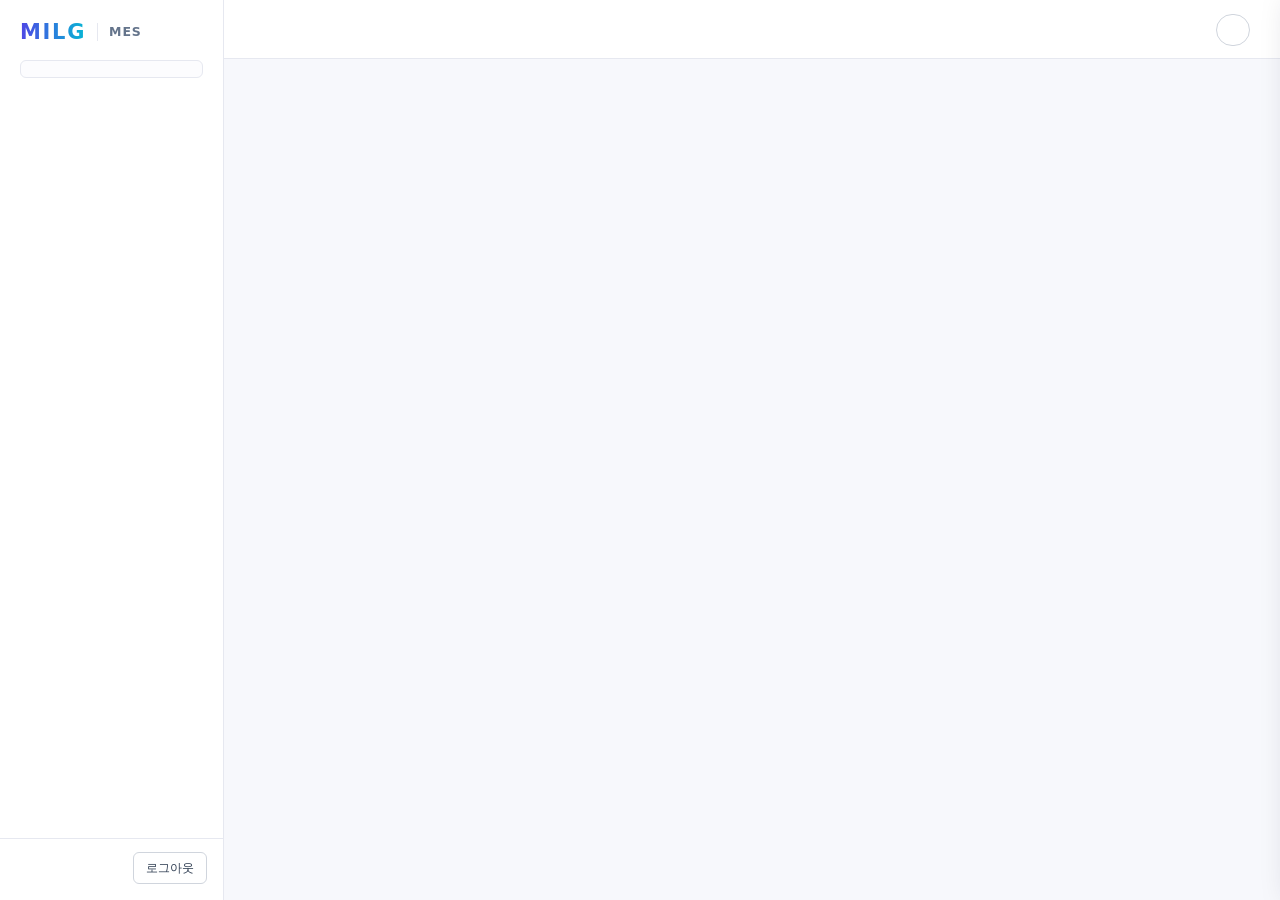
==== commit 6c5ca409: "Improve MES workflow UI and qualify AI diagnosis results" ====
--- a/web/index.html
+++ b/web/index.html
@@ -4,7 +4,7 @@
 <meta charset="utf-8">
 <meta name="viewport" content="width=device-width,initial-scale=1">
 <title>MILG MES</title>
-<link rel="stylesheet" href="css/style.css?v=615346ca">
+<link rel="stylesheet" href="css/style.css?v=53c93e08">
 <script>/* 화면을 그리기 전에 저장된 테마를 적용 — 깜빡임 방지 */
 try{var t=localStorage.getItem("mlng_theme");if(t==="light"||t==="dark")document.documentElement.setAttribute("data-theme",t);}catch(e){}</script>
 </head>
@@ -53,11 +53,11 @@
   <div class="act"><button class="btn" id="d-cancel">취소</button><button class="btn pri" id="d-save">저장</button></div>
 </div></div>
 
-<script src="js/build.js?v=f757119e"></script>
+<script src="js/build.js?v=e020b4b9"></script>
 <script src="js/runtime.js?v=278a8aec"></script>
-<script src="js/config.js?v=fb418eac"></script>
+<script src="js/config.js?v=cc588350"></script>
 <script src="js/data.js?v=5019365e"></script>
-<script src="js/core.js?v=113fc4b3"></script>
+<script src="js/core.js?v=9524facb"></script>
 <script src="js/xlsx.js?v=d0769185"></script>
 <script src="js/mod_common.js?v=69c2fc97"></script>
 <script src="js/mod_line.js?v=c8025428"></script>
@@ -83,7 +83,7 @@
 <script src="js/models.js?v=a2496b01"></script>
 <script src="js/prove.js?v=74e70e18"></script>
 <script src="js/mod_gate.js?v=46f5dcbf"></script>
-<script src="js/mod_case.js?v=fe729a25"></script>
+<script src="js/mod_case.js?v=3f74ae5a"></script>
 <script src="js/mod_cost.js?v=f2cebb17"></script>
 <script src="js/mod_whatif.js?v=91aeac3c"></script>
 <script src="js/mod_replay.js?v=176883e4"></script>
@@ -96,8 +96,8 @@
 <script src="js/mod_report.js?v=95b952f6"></script>
 <script src="js/mod_assume.js?v=4100619f"></script>
 <script src="js/mod_spc.js?v=ae3fef41"></script>
-<script src="js/mod_ai.js?v=6830649d"></script>
-<script src="js/mod_flow.js?v=acc7cbe6"></script>
+<script src="js/mod_ai.js?v=a63bd5b2"></script>
+<script src="js/mod_flow.js?v=4ea791b8"></script>
 <script src="js/boot.js?v=ff48c44d"></script>
 </body>
 </html>
--- a/web/css/style.css
+++ b/web/css/style.css
@@ -23,6 +23,12 @@
   --r:8px;--r-sm:6px;color-scheme:light;
 }
 *{box-sizing:border-box}
+.trace-status{display:flex;align-items:baseline;flex-wrap:wrap;gap:8px 12px;margin:12px 0;color:var(--muted);font-size:12px;line-height:1.6}
+.trace-status b{color:var(--warn-ink)}
+.trace-caption{margin:12px 0 0;color:var(--muted);font-size:12px;line-height:1.7}
+.ui-details{font-size:12px;color:var(--muted);margin-top:10px;line-height:1.7}.ui-details summary,.ui-fold > summary{cursor:pointer;color:var(--ink-2);font-weight:600}.ui-details p{margin:8px 0}.trace-status .ui-details{margin:0;flex:1;min-width:140px}
+.ui-fold{margin-top:16px;border:1px solid var(--line);border-radius:var(--r);padding:14px 16px;background:var(--surface)}.ui-fold > summary{font-size:13px}.ui-fold > summary .tag{margin-left:8px}.ui-fold > .card{margin-top:12px!important}.ui-fold > .grid > .card{margin-top:0!important}
+.issue-table{min-width:800px}.issue-table td{height:42px}.issue-table tr.selected td{background:var(--brand-soft)}.issue-table tbody tr:hover td{background:var(--line-2)}
 html,body{margin:0;height:100%}
 body{background:var(--bg);color:var(--ink);
   font-family:"Pretendard","Apple SD Gothic Neo","Malgun Gothic","Noto Sans KR",system-ui,sans-serif;
@@ -30,7 +36,7 @@
 button{font:inherit}
 a{color:var(--accent)}
 
-#app{display:grid;grid-template-columns:268px 1fr;height:100vh}
+#app{display:grid;grid-template-columns:224px minmax(0,1fr);height:100vh}
 #main{display:flex;flex-direction:column;min-width:0;min-height:0}
 
 /* ── 왼쪽 기둥 (MES 와 같은 구조) */
@@ -65,7 +71,7 @@
 .mode.live{border-color:var(--ok-line);background:var(--ok-soft);color:var(--ok)}
 .mode.demo{border-color:var(--warn-line);background:var(--warn-soft);color:var(--warn-ink)}
 
-#view{flex:1;min-height:0;overflow:auto;padding:24px 30px 40px}
+#view{flex:1;min-height:0;overflow:auto;padding:20px 22px 32px}
 
 /* ── 공통 블록 */
 .grid{display:grid;gap:16px}
@@ -814,7 +820,7 @@
 .dgrid > .card .chart{flex:1}
 @media(max-width:1100px){.dgrid{grid-template-columns:minmax(0,1fr)}}
 /* 주문 현황판 */
-.mtx{table-layout:fixed;width:100%;min-width:1040px}
+.mtx{table-layout:fixed;width:100%;min-width:860px}.mtx.mtx-wide{min-width:1040px}
 .mtx col.c-id{width:150px}.mtx col.c-qty{width:92px}.mtx col.c-due{width:76px}.mtx col.c-st{width:auto}.mtx col.c-state{width:92px}.mtx col.c-iss{width:24%}
 .mtx th.sth{text-align:center;cursor:pointer;user-select:none;white-space:nowrap}
 .mtx th.sth:hover{color:var(--ink)}.mtx th.sth.on{color:var(--brand);box-shadow:inset 0 -2px 0 var(--brand)}
@@ -1148,3 +1154,7 @@
 .xdx-in .inp{width:96px;padding:4px 8px;border:1px solid var(--line-in);border-radius:var(--r-sm);background:var(--surface);color:var(--ink);font:inherit;text-align:right}
 .xsumt td{font-size:15px;font-weight:650}
 .xnext{margin:10px 0 0;padding-left:20px;font-size:13.5px;line-height:1.6}
+
+/* 업무 화면: 좁은 데스크톱에서 KPI 제목을 자르지 않는다. */
+@media(min-width:761px) and (max-width:1400px){.kstrip.kbar.dashboard-kpis{grid-template-columns:repeat(3,minmax(0,1fr))}.dashboard-kpis > .kpi:nth-child(4){border-left:0}.dashboard-kpis > .kpi:nth-child(n+4){border-top:1px solid var(--line)}}
+.cdet > h2{flex-wrap:wrap;gap:8px}.cdet > h2 .more{display:flex;gap:6px;flex-wrap:wrap}
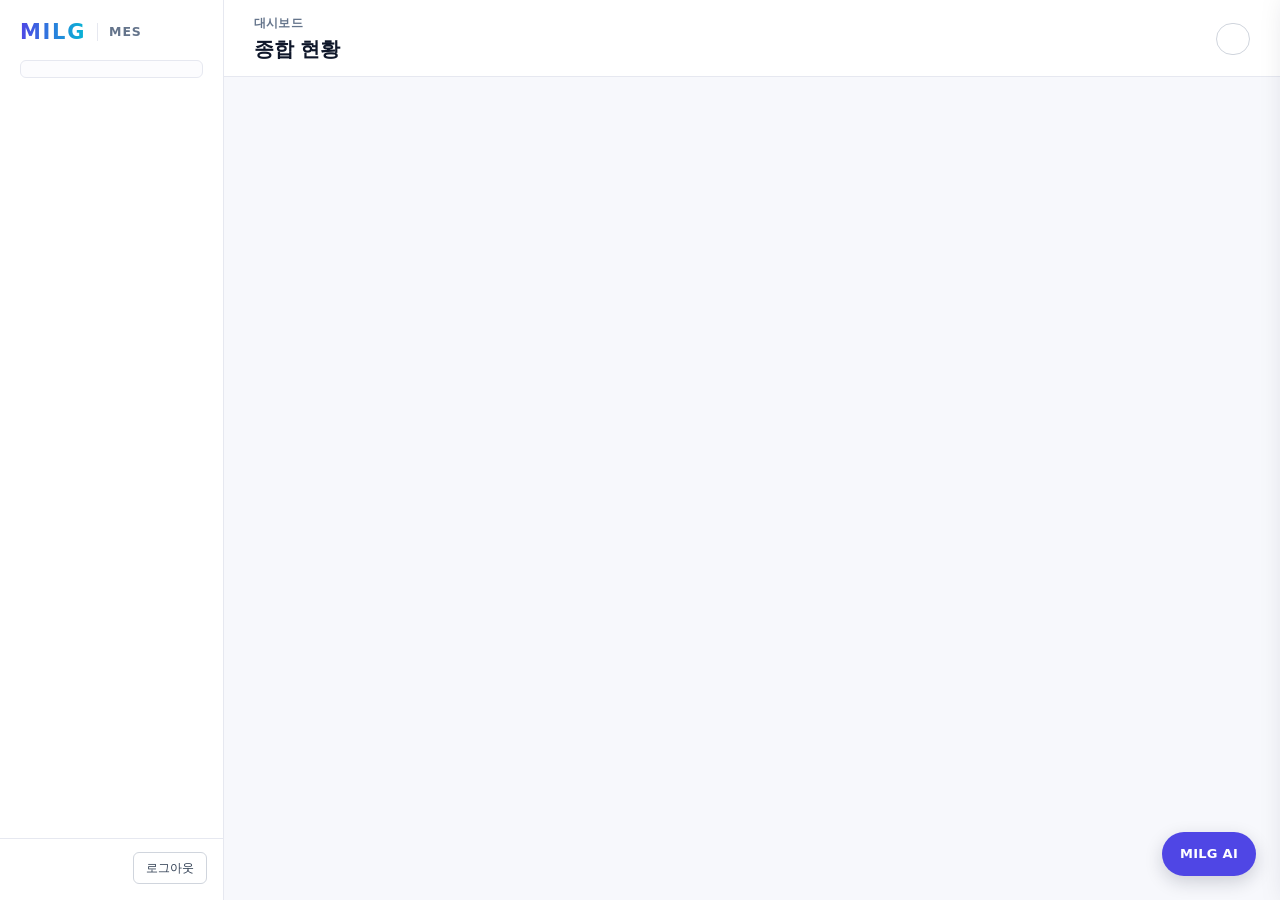
==== commit 5cc600dd: "MILG AI 위젯 · 공장별 모델 운영(후보·승인·복구) · 4방식 비교 실험" ====
--- a/web/index.html
+++ b/web/index.html
@@ -4,7 +4,7 @@
 <meta charset="utf-8">
 <meta name="viewport" content="width=device-width,initial-scale=1">
 <title>MILG MES</title>
-<link rel="stylesheet" href="css/style.css?v=53c93e08">
+<link rel="stylesheet" href="css/style.css?v=70defeba">
 <script>/* 화면을 그리기 전에 저장된 테마를 적용 — 깜빡임 방지 */
 try{var t=localStorage.getItem("mlng_theme");if(t==="light"||t==="dark")document.documentElement.setAttribute("data-theme",t);}catch(e){}</script>
 </head>
@@ -53,7 +53,7 @@
   <div class="act"><button class="btn" id="d-cancel">취소</button><button class="btn pri" id="d-save">저장</button></div>
 </div></div>
 
-<script src="js/build.js?v=e020b4b9"></script>
+<script src="js/build.js?v=da8ec490"></script>
 <script src="js/runtime.js?v=278a8aec"></script>
 <script src="js/config.js?v=cc588350"></script>
 <script src="js/data.js?v=5019365e"></script>
@@ -96,7 +96,8 @@
 <script src="js/mod_report.js?v=95b952f6"></script>
 <script src="js/mod_assume.js?v=4100619f"></script>
 <script src="js/mod_spc.js?v=ae3fef41"></script>
-<script src="js/mod_ai.js?v=a63bd5b2"></script>
+<script src="js/mod_ai.js?v=e30cce12"></script>
+<script src="js/mod_widget.js?v=78db51d2"></script>
 <script src="js/mod_flow.js?v=4ea791b8"></script>
 <script src="js/boot.js?v=ff48c44d"></script>
 </body>
--- a/web/css/style.css
+++ b/web/css/style.css
@@ -1158,3 +1158,24 @@
 /* 업무 화면: 좁은 데스크톱에서 KPI 제목을 자르지 않는다. */
 @media(min-width:761px) and (max-width:1400px){.kstrip.kbar.dashboard-kpis{grid-template-columns:repeat(3,minmax(0,1fr))}.dashboard-kpis > .kpi:nth-child(4){border-left:0}.dashboard-kpis > .kpi:nth-child(n+4){border-top:1px solid var(--line)}}
 .cdet > h2{flex-wrap:wrap;gap:8px}.cdet > h2 .more{display:flex;gap:6px;flex-wrap:wrap}
+/* MILG AI 위젯 */
+#aiw{position:fixed;right:24px;bottom:24px;z-index:60;display:flex;flex-direction:column;align-items:flex-end;gap:10px;font-size:13px}
+.aiw-fab{order:2;display:inline-flex;align-items:center;gap:8px;height:44px;padding:0 18px;border-radius:22px;border:0;background:var(--brand-btn);color:#fff;font-weight:700;letter-spacing:.02em;cursor:pointer;box-shadow:0 6px 18px rgba(15,23,42,.18)}
+.aiw-fab:hover{filter:brightness(.94)}
+.aiw-badge{min-width:20px;height:20px;padding:0 6px;border-radius:10px;background:#fff;color:var(--brand-btn);font-size:12px;line-height:20px;text-align:center}
+.aiw-panel{order:1;width:420px;max-width:calc(100vw - 32px);max-height:calc(100vh - 110px);overflow:auto;background:var(--surface);color:var(--ink);border:1px solid var(--line);border-radius:var(--r);box-shadow:0 12px 32px rgba(15,23,42,.18)}
+.aiw-panel header{display:flex;align-items:center;gap:8px;padding:12px 14px;border-bottom:1px solid var(--line)}
+.aiw-panel header button{margin-left:auto;border:0;background:none;color:var(--muted);font-size:18px;cursor:pointer}
+.aiw-ctx{display:flex;align-items:center;gap:8px;padding:10px 14px;border-bottom:1px solid var(--line-2)}
+.aiw-ctx span{color:var(--ink-2)}
+.aiw-nav{margin-left:auto;display:inline-flex;align-items:center;gap:6px}
+.aiw-nav button{width:26px;height:26px;border:1px solid var(--line-in);border-radius:var(--r-sm);background:var(--surface);color:var(--ink);cursor:pointer}
+.aiw-nav small{color:var(--muted);min-width:44px;text-align:center}
+.aiw-t{width:100%;border-collapse:collapse}
+.aiw-t th{width:84px;text-align:left;vertical-align:top;font-weight:650;font-size:12px;color:var(--muted);padding:9px 0 9px 14px;border-bottom:1px solid var(--line-2)}
+.aiw-t td{padding:9px 14px 9px 8px;border-bottom:1px solid var(--line-2);line-height:1.5}
+.aiw-act,.aiw-done{display:flex;align-items:center;gap:8px;padding:12px 14px}
+.aiw-done .btn{margin-left:auto}
+.aiw-warn{margin:10px 14px 0;padding:6px 10px;border-radius:var(--r-sm);background:var(--line-2);color:var(--ink-2);font-size:12px}
+.aiw-empty{padding:22px 14px;color:var(--muted);text-align:center}
+@media print{#aiw{display:none}}
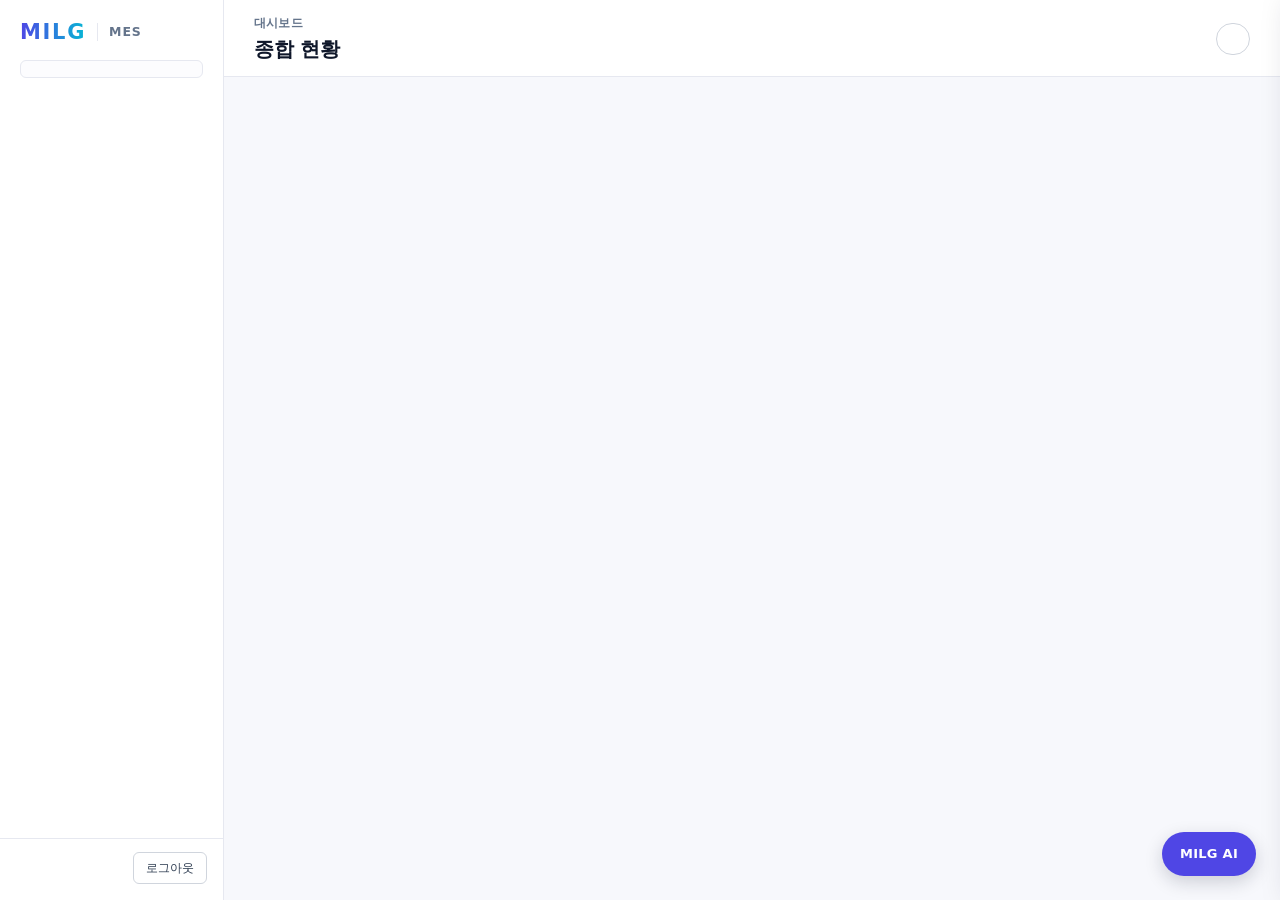
==== commit 418d0e6b: "스탬프 해시 줄바꿈(CRLF/LF) 통일 · MILG AI 위젯 · 모델 운영 · 4방식 비교" ====
--- a/web/index.html
+++ b/web/index.html
@@ -53,11 +53,11 @@
   <div class="act"><button class="btn" id="d-cancel">취소</button><button class="btn pri" id="d-save">저장</button></div>
 </div></div>
 
-<script src="js/build.js?v=da8ec490"></script>
+<script src="js/build.js?v=f66e27f5"></script>
 <script src="js/runtime.js?v=278a8aec"></script>
 <script src="js/config.js?v=cc588350"></script>
 <script src="js/data.js?v=5019365e"></script>
-<script src="js/core.js?v=9524facb"></script>
+<script src="js/core.js?v=173929d8"></script>
 <script src="js/xlsx.js?v=d0769185"></script>
 <script src="js/mod_common.js?v=69c2fc97"></script>
 <script src="js/mod_line.js?v=c8025428"></script>
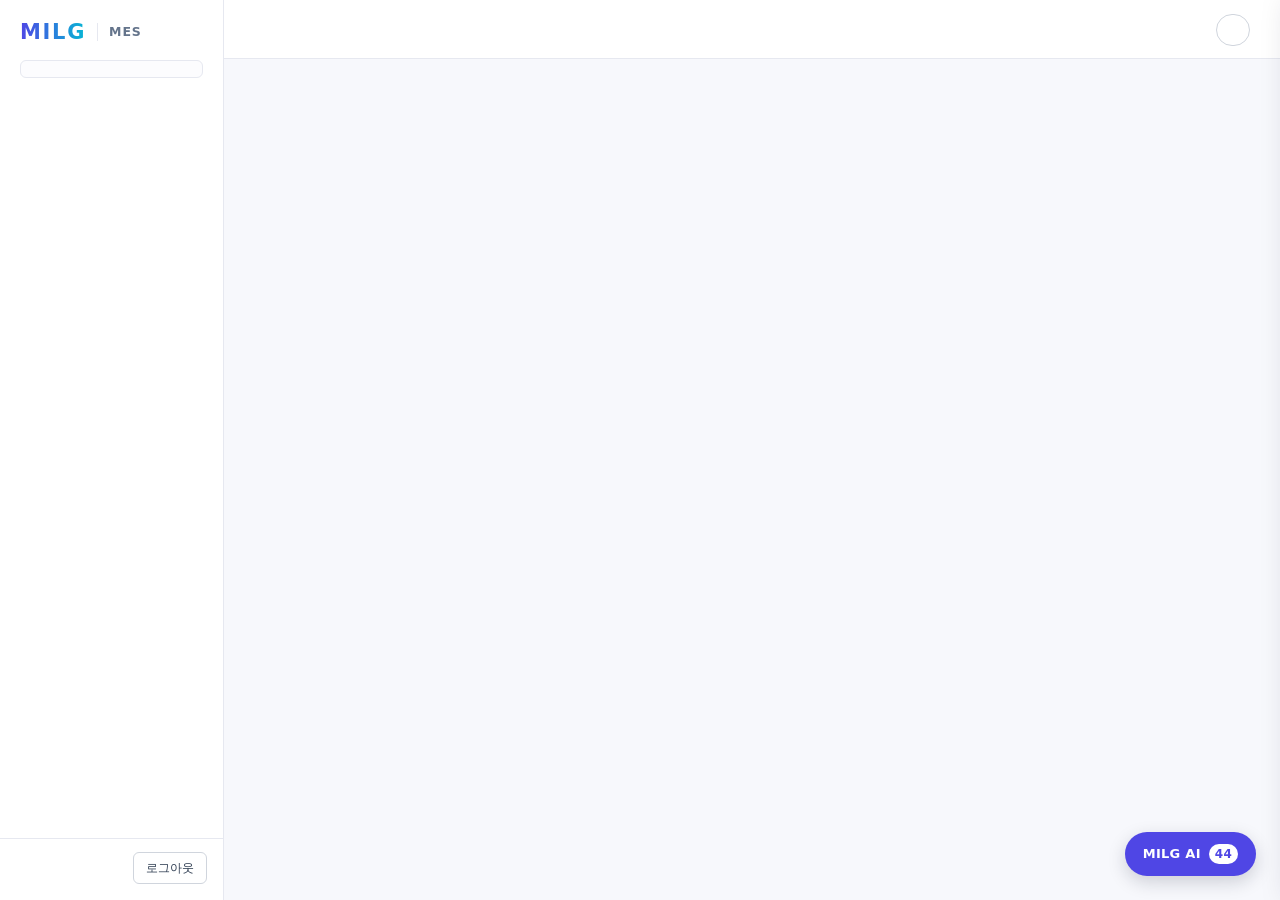
==== commit 600805a0: "Add white MILG company website with product demo and inquiry flow" ====
--- a/web/index.html
+++ b/web/index.html
@@ -53,11 +53,11 @@
   <div class="act"><button class="btn" id="d-cancel">취소</button><button class="btn pri" id="d-save">저장</button></div>
 </div></div>
 
-<script src="js/build.js?v=f66e27f5"></script>
+<script src="js/build.js?v=740c1f62"></script>
 <script src="js/runtime.js?v=278a8aec"></script>
 <script src="js/config.js?v=cc588350"></script>
 <script src="js/data.js?v=5019365e"></script>
-<script src="js/core.js?v=173929d8"></script>
+<script src="js/core.js?v=2321def6"></script>
 <script src="js/xlsx.js?v=d0769185"></script>
 <script src="js/mod_common.js?v=69c2fc97"></script>
 <script src="js/mod_line.js?v=c8025428"></script>
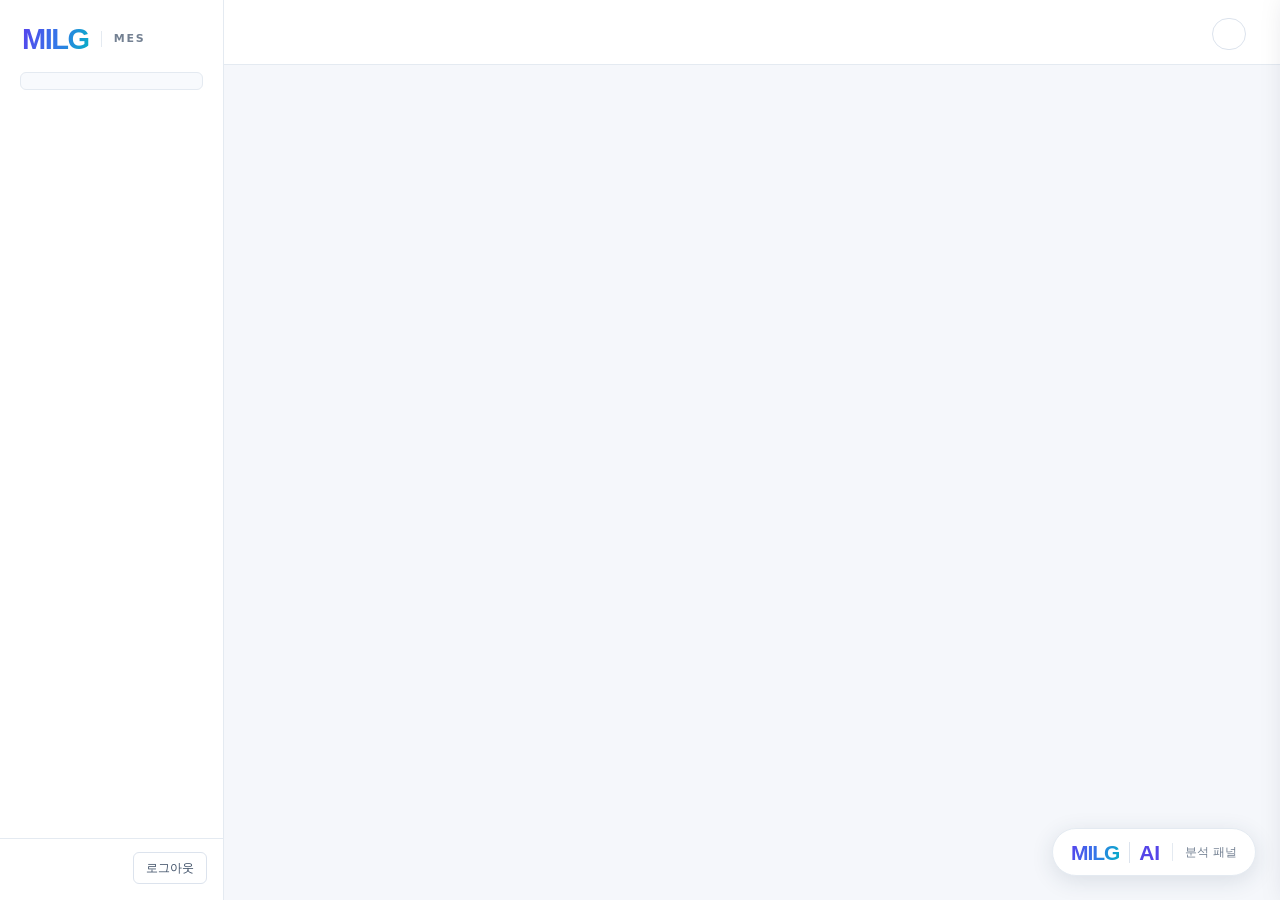
==== commit e07720e9: "MILG AI 위젯 개편 · 회사 사이트 디자인 반영 · 보강 엔진 MES 적용" ====
--- a/web/index.html
+++ b/web/index.html
@@ -4,7 +4,7 @@
 <meta charset="utf-8">
 <meta name="viewport" content="width=device-width,initial-scale=1">
 <title>MILG MES</title>
-<link rel="stylesheet" href="css/style.css?v=70defeba">
+<link rel="stylesheet" href="css/style.css?v=a46c17bc">
 <script>/* 화면을 그리기 전에 저장된 테마를 적용 — 깜빡임 방지 */
 try{var t=localStorage.getItem("mlng_theme");if(t==="light"||t==="dark")document.documentElement.setAttribute("data-theme",t);}catch(e){}</script>
 </head>
@@ -53,7 +53,7 @@
   <div class="act"><button class="btn" id="d-cancel">취소</button><button class="btn pri" id="d-save">저장</button></div>
 </div></div>
 
-<script src="js/build.js?v=740c1f62"></script>
+<script src="js/build.js?v=afa6c2ee"></script>
 <script src="js/runtime.js?v=278a8aec"></script>
 <script src="js/config.js?v=cc588350"></script>
 <script src="js/data.js?v=5019365e"></script>
@@ -64,7 +64,7 @@
 <script src="js/mod_press.js?v=6e820f8a"></script>
 <script src="js/mod_weld.js?v=2e5af8d6"></script>
 <script src="js/mod_heat.js?v=2b72d716"></script>
-<script src="js/mod_mach.js?v=08c41587"></script>
+<script src="js/mod_mach.js?v=1125b3d0"></script>
 <script src="js/mod_insp.js?v=5afa19bb"></script>
 <script src="js/mod_plan.js?v=478bdb9b"></script>
 <script src="js/catalog.js?v=3393c9ea"></script>
@@ -96,8 +96,8 @@
 <script src="js/mod_report.js?v=95b952f6"></script>
 <script src="js/mod_assume.js?v=4100619f"></script>
 <script src="js/mod_spc.js?v=ae3fef41"></script>
-<script src="js/mod_ai.js?v=e30cce12"></script>
-<script src="js/mod_widget.js?v=78db51d2"></script>
+<script src="js/mod_ai.js?v=dfdc9f94"></script>
+<script src="js/mod_widget.js?v=9014e688"></script>
 <script src="js/mod_flow.js?v=4ea791b8"></script>
 <script src="js/boot.js?v=ff48c44d"></script>
 </body>
--- a/web/css/style.css
+++ b/web/css/style.css
@@ -1158,24 +1158,88 @@
 /* 업무 화면: 좁은 데스크톱에서 KPI 제목을 자르지 않는다. */
 @media(min-width:761px) and (max-width:1400px){.kstrip.kbar.dashboard-kpis{grid-template-columns:repeat(3,minmax(0,1fr))}.dashboard-kpis > .kpi:nth-child(4){border-left:0}.dashboard-kpis > .kpi:nth-child(n+4){border-top:1px solid var(--line)}}
 .cdet > h2{flex-wrap:wrap;gap:8px}.cdet > h2 .more{display:flex;gap:6px;flex-wrap:wrap}
-/* MILG AI 위젯 */
-#aiw{position:fixed;right:24px;bottom:24px;z-index:60;display:flex;flex-direction:column;align-items:flex-end;gap:10px;font-size:13px}
-.aiw-fab{order:2;display:inline-flex;align-items:center;gap:8px;height:44px;padding:0 18px;border-radius:22px;border:0;background:var(--brand-btn);color:#fff;font-weight:700;letter-spacing:.02em;cursor:pointer;box-shadow:0 6px 18px rgba(15,23,42,.18)}
-.aiw-fab:hover{filter:brightness(.94)}
-.aiw-badge{min-width:20px;height:20px;padding:0 6px;border-radius:10px;background:#fff;color:var(--brand-btn);font-size:12px;line-height:20px;text-align:center}
-.aiw-panel{order:1;width:420px;max-width:calc(100vw - 32px);max-height:calc(100vh - 110px);overflow:auto;background:var(--surface);color:var(--ink);border:1px solid var(--line);border-radius:var(--r);box-shadow:0 12px 32px rgba(15,23,42,.18)}
-.aiw-panel header{display:flex;align-items:center;gap:8px;padding:12px 14px;border-bottom:1px solid var(--line)}
-.aiw-panel header button{margin-left:auto;border:0;background:none;color:var(--muted);font-size:18px;cursor:pointer}
-.aiw-ctx{display:flex;align-items:center;gap:8px;padding:10px 14px;border-bottom:1px solid var(--line-2)}
-.aiw-ctx span{color:var(--ink-2)}
-.aiw-nav{margin-left:auto;display:inline-flex;align-items:center;gap:6px}
+/* MILG AI 위젯 — 회사 사이트 제품 체험과 같은 구성 (알약 버튼 · 탭 · 원인 후보 카드 · 근거 그림) */
+#aiw{position:fixed;right:24px;bottom:24px;z-index:60;display:flex;flex-direction:column;align-items:flex-end;gap:12px;font-size:13px}
+.aiw-wm{font-family:Arial,sans-serif;font-weight:900;letter-spacing:-.05em;background:var(--grad);-webkit-background-clip:text;background-clip:text;color:transparent;line-height:1}
+.aiw-ai{font:700 1em Arial,sans-serif;color:var(--brand);border-left:1px solid var(--line-in);padding-left:.45em;margin-left:.45em;line-height:1}
+.aiw-fab{order:2;display:inline-flex;align-items:center;height:48px;padding:0 18px;border-radius:24px;border:1px solid var(--line);background:var(--surface);color:var(--ink);font-size:21px;cursor:pointer;box-shadow:0 5px 22px rgba(39,60,87,.13);transition:box-shadow .15s,border-color .15s}
+.aiw-fab:hover{border-color:var(--brand-line);box-shadow:0 8px 26px rgba(39,60,87,.18)}
+.aiw-lbl{font-size:12px;color:var(--muted);border-left:1px solid var(--line);padding-left:12px;margin-left:12px}
+.aiw-badge{min-width:20px;height:20px;padding:0 6px;margin-left:10px;border-radius:10px;background:var(--brand-btn);color:#fff;font-family:"Pretendard","Malgun Gothic",sans-serif;font-weight:700;font-size:11.5px;line-height:20px;text-align:center}
+.aiw-panel{order:1;position:relative;width:440px;max-width:calc(100vw - 32px);max-height:calc(100vh - 116px);display:flex;flex-direction:column;overflow:hidden;background:var(--surface);color:var(--ink);border:1px solid var(--line);border-radius:14px;box-shadow:0 18px 60px rgba(27,43,83,.17),0 3px 10px rgba(43,59,84,.07)}
+.aiw-panel::before{content:'';flex:none;height:3px;background:var(--grad)}
+.aiw-panel > *{flex:none}
+.aiw-panel header{display:flex;align-items:center;justify-content:space-between;padding:18px 22px 10px}
+.aiw-brand{font-size:27px;display:flex;align-items:center}
+.aiw-panel header button{width:28px;height:28px;border:0;border-radius:6px;background:none;color:var(--muted);font-size:20px;line-height:1;cursor:pointer}
+.aiw-panel header button:hover{background:var(--line-2)}
+.aiw-meta{display:flex;justify-content:space-between;gap:12px;padding:0 22px 12px;font-size:11.5px;color:var(--muted)}
+.aiw-meta i{display:inline-block;width:6px;height:6px;border-radius:50%;background:var(--ok-fill);margin-right:6px;vertical-align:1px}
+.aiw-ctx{display:flex;align-items:center;gap:10px;margin:0 18px;padding:11px 14px;border:1px solid var(--line);border-radius:8px;background:var(--raise)}
+.aiw-ctx > div{min-width:0;margin-right:auto}
+.aiw-ctx b{display:block;font-size:14px}
+.aiw-ctx small{display:block;font-size:11.5px;color:var(--muted);margin-top:2px;white-space:nowrap;overflow:hidden;text-overflow:ellipsis}
+.aiw-nav{display:inline-flex;align-items:center;gap:4px}
 .aiw-nav button{width:26px;height:26px;border:1px solid var(--line-in);border-radius:var(--r-sm);background:var(--surface);color:var(--ink);cursor:pointer}
-.aiw-nav small{color:var(--muted);min-width:44px;text-align:center}
-.aiw-t{width:100%;border-collapse:collapse}
-.aiw-t th{width:84px;text-align:left;vertical-align:top;font-weight:650;font-size:12px;color:var(--muted);padding:9px 0 9px 14px;border-bottom:1px solid var(--line-2)}
-.aiw-t td{padding:9px 14px 9px 8px;border-bottom:1px solid var(--line-2);line-height:1.5}
-.aiw-act,.aiw-done{display:flex;align-items:center;gap:8px;padding:12px 14px}
-.aiw-done .btn{margin-left:auto}
-.aiw-warn{margin:10px 14px 0;padding:6px 10px;border-radius:var(--r-sm);background:var(--line-2);color:var(--ink-2);font-size:12px}
-.aiw-empty{padding:22px 14px;color:var(--muted);text-align:center}
+.aiw-nav small{color:var(--muted);min-width:46px;text-align:center;margin:0}
+.aiw-tabs{display:flex;gap:4px;margin-top:8px;padding:0 18px;border-bottom:1px solid var(--line)}
+.aiw-tabs button{border:0;background:none;padding:11px 12px;font-size:12.5px;color:var(--muted);border-bottom:2px solid transparent;margin-bottom:-1px;cursor:pointer}
+.aiw-tabs button.on{color:var(--brand);border-bottom-color:var(--brand);font-weight:700}
+.aiw-panel .aiw-body{flex:1 1 auto;min-height:0;overflow:auto;padding:16px 22px 14px}
+.aiw-alert{display:flex;align-items:center;gap:9px;font-size:13.5px;margin-bottom:10px}
+.aiw-alert i{flex:none;width:21px;height:21px;border-radius:50%;background:var(--warn-soft);color:var(--warn-ink);font:700 12px/21px Arial,sans-serif;text-align:center}
+.aiw-kv{display:grid;grid-template-columns:68px minmax(0,1fr);gap:8px 10px;margin:0;font-size:12.5px;line-height:1.6}
+.aiw-kv dt{color:var(--muted)}.aiw-kv dd{margin:0}
+.aiw-kv.line{margin-top:14px;padding-top:13px;border-top:1px solid var(--line)}
+.aiw-sec{display:flex;justify-content:space-between;font-size:11.5px;color:var(--muted);margin:16px 0 8px}
+.aiw-cand{padding:11px 13px;border:1px solid var(--brand-line);background:var(--brand-soft);border-radius:8px;margin-bottom:7px}
+.aiw-cand.sub{background:var(--surface);border-color:var(--line)}
+.aiw-cand .r{display:flex;align-items:center;gap:9px;font-size:13px}
+.aiw-cand .r i{flex:none;width:18px;height:18px;border-radius:4px;background:var(--surface);color:var(--brand);font:700 10.5px/18px Arial,sans-serif;text-align:center;border:1px solid var(--brand-line)}
+.aiw-cand .r b{font-weight:650;min-width:0;overflow:hidden;text-overflow:ellipsis;white-space:nowrap}
+.aiw-cand .r em{margin-left:auto;flex:none;font-style:normal;font-size:10.5px;border-radius:4px;padding:2px 7px;background:var(--line-2);color:var(--muted)}
+.aiw-cand .r em.hi{background:var(--surface);color:var(--brand);border:1px solid var(--brand-line);padding:1px 6px}
+.aiw-cand p{margin:5px 0 0 27px;font-size:11.5px;color:var(--muted);line-height:1.6}
+.aiw-cand p.none{margin:0}
+.aiw-chart{display:block;width:100%;height:auto}
+.aiw-chart .g{stroke:var(--line-2);stroke-width:1}.aiw-chart .t,.aiw-chart .v{fill:var(--faint);font-size:10px}.aiw-chart .lb{fill:var(--ink-2);font-size:11px}.aiw-chart .v{fill:var(--ink-2)}
+.aiw-chart .band{fill:var(--brand-soft);opacity:.7}.aiw-chart .thr{stroke:var(--warn);stroke-width:1.2;stroke-dasharray:4 3}.aiw-chart .lim{stroke:var(--danger);stroke-width:1.2}
+.aiw-chart .ln{fill:none;stroke:var(--brand);stroke-width:2;stroke-linejoin:round;stroke-linecap:round}
+.aiw-chart .pt{fill:var(--brand);stroke:var(--surface);stroke-width:1}.aiw-chart .al{fill:var(--danger);stroke:var(--surface);stroke-width:1.5}
+.aiw-chart .bg{fill:var(--line-2)}.aiw-chart .b1{fill:var(--brand)}.aiw-chart .b2{fill:var(--chart-bar)}
+.aiw-lg{display:flex;flex-wrap:wrap;gap:4px 14px;margin-top:6px;font-size:11px;color:var(--muted)}
+.aiw-lg i{display:inline-block;width:14px;height:0;border-top:2px solid var(--brand);vertical-align:middle;margin-right:6px}
+.aiw-lg i.thr{border-top:2px dashed var(--warn)}.aiw-lg i.lim{border-top-color:var(--danger)}
+.aiw-rows{display:grid;grid-template-columns:104px minmax(0,1fr);margin:0;font-size:12.5px}
+.aiw-rows dt,.aiw-rows dd{margin:0;padding:10px 0;border-bottom:1px solid var(--line-2);line-height:1.5}
+.aiw-rows dt{color:var(--muted)}.aiw-rows dd{text-align:right}
+.aiw-h{display:grid;grid-template-columns:minmax(0,1fr) 76px 118px;align-items:center;gap:10px;width:100%;padding:10px 0;border:0;border-bottom:1px solid var(--line-2);background:none;color:var(--ink);font-size:12.5px;text-align:left;cursor:pointer}
+.aiw-h:hover b{color:var(--brand)}.aiw-h .tag{justify-self:start}.aiw-h small{color:var(--muted);text-align:right;white-space:nowrap}
+.aiw-panel footer{border-top:1px solid var(--line);padding:13px 18px 11px;background:var(--surface)}
+.aiw-act,.aiw-done{display:flex;align-items:center;gap:8px}
+.aiw-act .btn{padding:10px 14px;font-size:12.5px}.aiw-act .btn.pri{flex:1}
+.aiw-done{min-height:39px}.aiw-done .btn{margin-left:auto}
+.aiw-panel footer p{margin:8px 0 0;font-size:10.5px;color:var(--faint);text-align:center}
+.aiw-warn{margin-top:12px;padding:7px 10px;border-radius:var(--r-sm);background:var(--line-2);color:var(--ink-2);font-size:12px}
+.aiw-empty{padding:28px 14px;color:var(--muted);text-align:center}
+@media(max-width:640px){#aiw{right:12px;bottom:12px}.aiw-lbl{display:none}.aiw-panel{max-height:calc(100dvh - 90px)}}
 @media print{#aiw{display:none}}
+
+/* ── MILG 회사 사이트와 같은 색 · 워드마크 · 여백 (밝은 화면. 어두운 화면 토큰은 위 정의 그대로) ───────────── */
+:root{--grad:linear-gradient(105deg,#5742ED,#337AE8 55%,#05AFC6);
+  --brand:#5545E8;--brand-strong:#4334D6;--brand-btn:#5346E9;--brand-soft:#F1F0FF;--brand-line:#D9D5FB;--fresh:#05AFC6;--mct:#5545E8;
+  --bg:#F5F7FB;--raise:#F8FAFD;--line:#E4EAF1;--line-2:#EFF2F7;--line-in:#DCE3ED;
+  --ink:#19212F;--ink-2:#415269;--muted:#738092;--faint:#9AA6B7;--chart-bar:#8C80EB;--r:9px}
+#rail .brand{padding:24px 22px 18px;gap:12px;align-items:center}
+#rail .brand .mark,.lmark{font-family:Arial,sans-serif;font-weight:900;letter-spacing:-.05em;background:var(--grad);-webkit-background-clip:text;background-clip:text;color:transparent}
+#rail .brand .mark{font-size:29px;line-height:30px}
+#rail .brand .nm{font-size:11px;font-weight:600;letter-spacing:.16em;padding-left:12px}
+.lmark{font-size:34px}
+#rail nav button,#rail nav a{border-radius:7px;padding:11px 12px}
+#rail nav button.on{box-shadow:none}
+#top{padding:18px 34px 14px}
+#top h1{font-size:22px;font-weight:700;letter-spacing:-.03em}
+#tabs{padding:0 34px}
+.btn{border-radius:6px}
+.kpi.click:hover{box-shadow:0 4px 16px rgba(85,69,232,.10)}
+button:focus-visible,a:focus-visible,select:focus-visible,input:focus-visible{outline:2px solid #8C80EB;outline-offset:2px}
